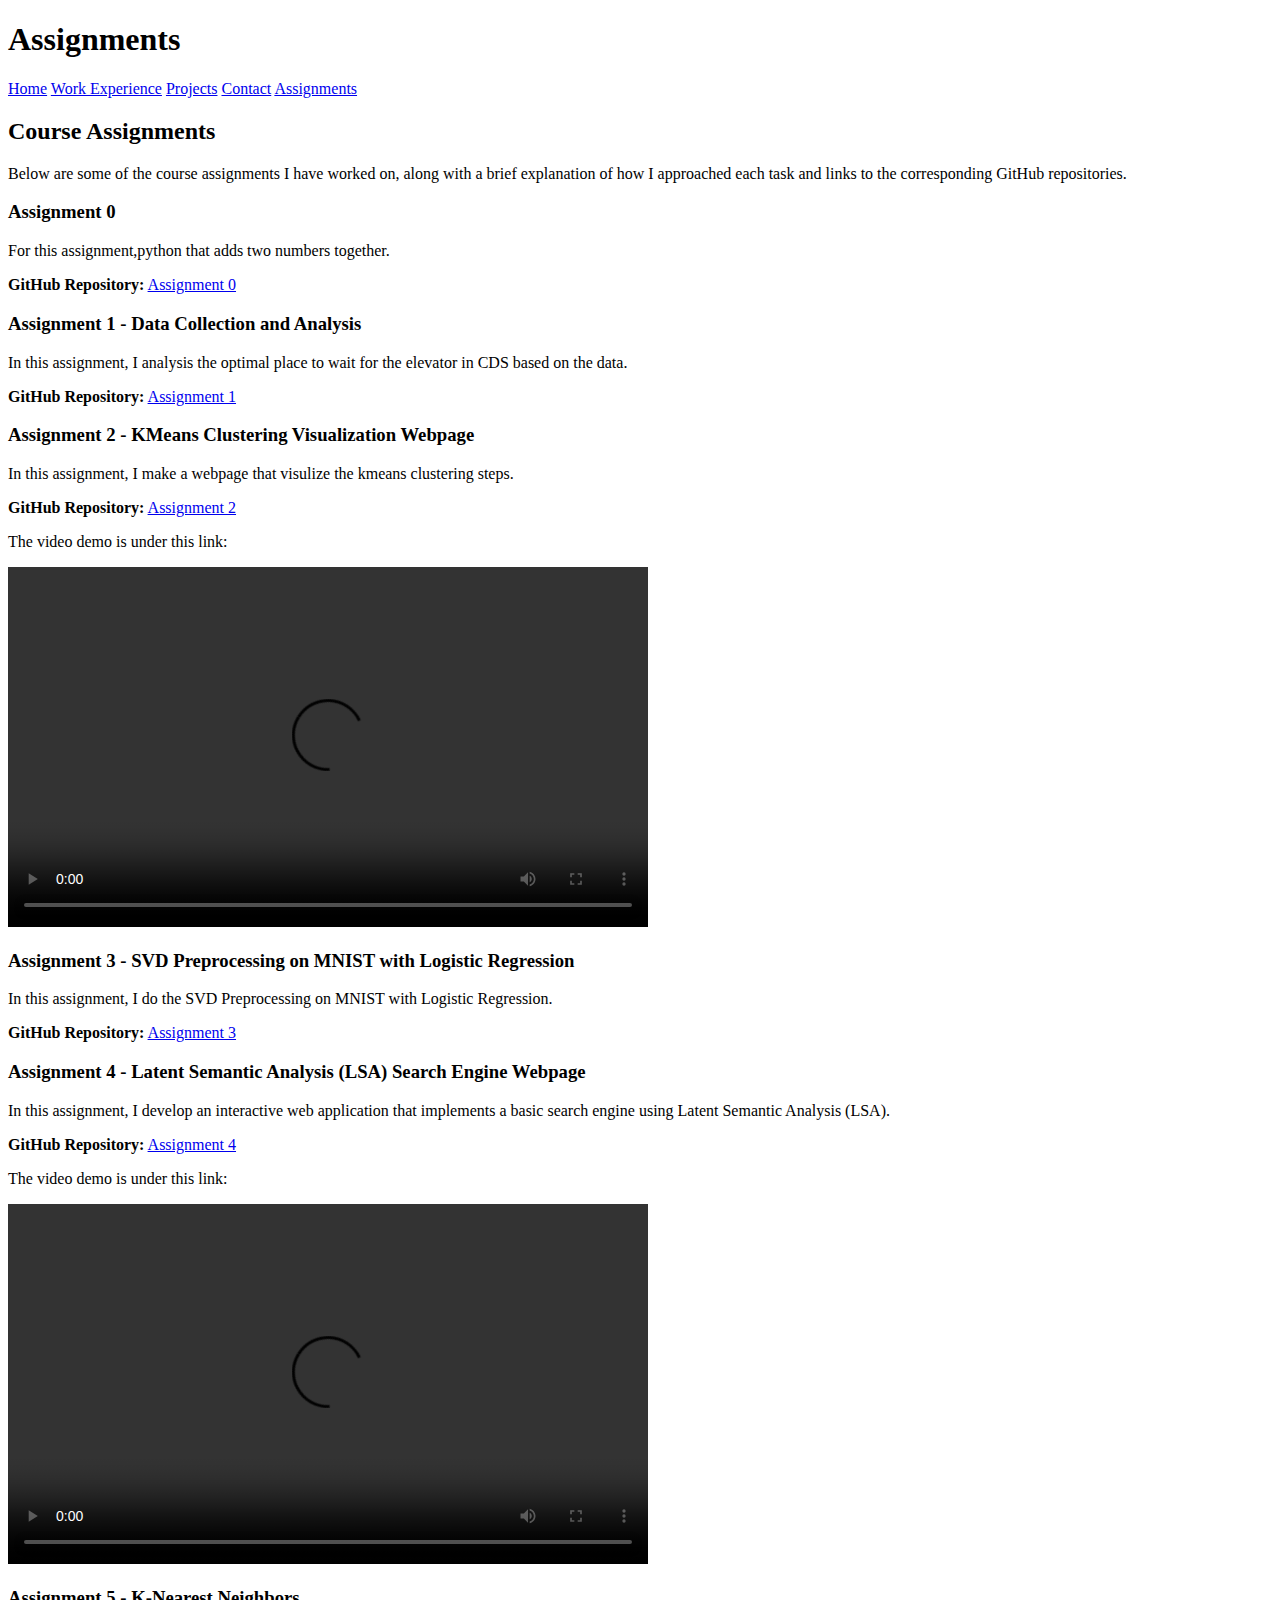
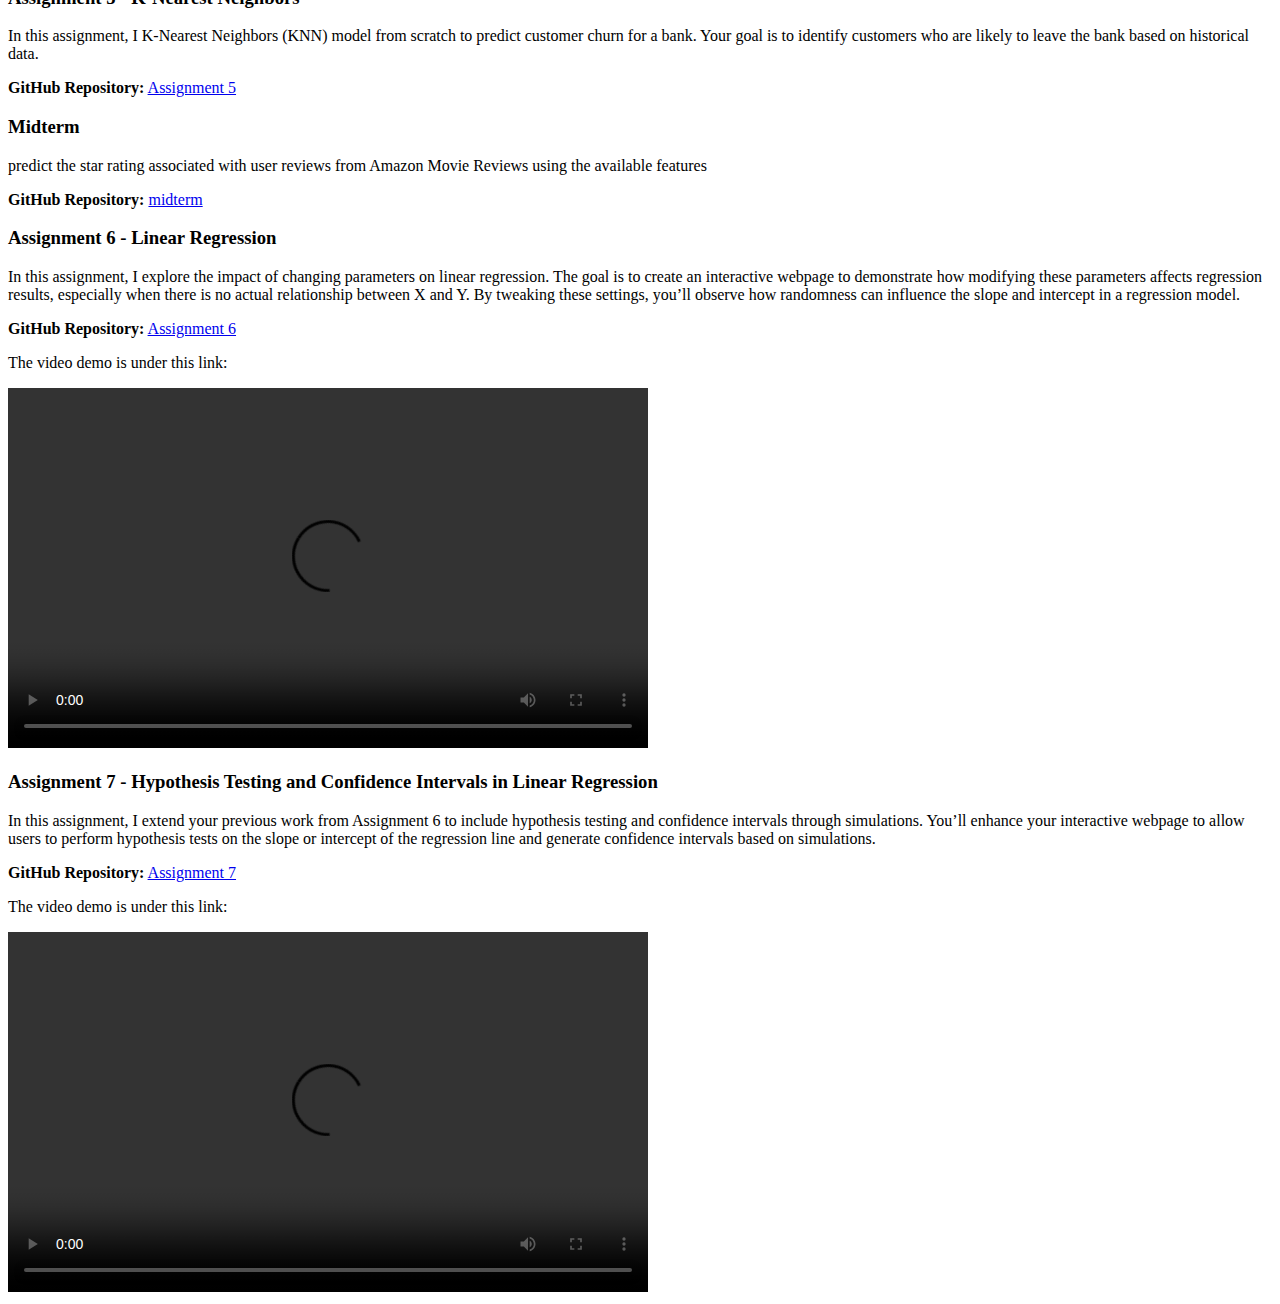
==== assignments.html @ 746e8003 "hw7" ====
<!DOCTYPE html>
<html lang="en">
<head>
    <meta charset="UTF-8">
    <meta name="viewport" content="width=device-width, initial-scale=1.0">
    <title>Assignments</title>
    <link rel="stylesheet" href="style.css">
</head>
<body>
    <header>
        <h1>Assignments</h1>
        <nav>
            <a href="index.html">Home</a>
            <a href="work-experience.html">Work Experience</a>
            <a href="projects.html">Projects</a>
            <a href="contact.html">Contact</a>
            <a href="assignments.html">Assignments</a>
        </nav>
    </header>
    <section>
        <h2>Course Assignments</h2>
        <p>Below are some of the course assignments I have worked on, along with a brief explanation of how I approached each task and links to the corresponding GitHub repositories.</p>

        <h3>Assignment 0</h3>
        <p>For this assignment,python that adds two numbers together.</p>
        <p><strong>GitHub Repository:</strong> <a href="https://github.com/chenqiww/bu_chenqiww-assignment-0" target="_blank">Assignment 0</a></p>
        
        <h3>Assignment 1 - Data Collection and Analysis</h3>
        <p>In this assignment, I analysis the optimal place to wait for the elevator in CDS based on the data.</p>
        <p><strong>GitHub Repository:</strong> <a href="https://github.com/chenqiww/bu_chenqiww-assignment-1" target="_blank">Assignment 1</a></p>
        
        <h3>Assignment 2 - KMeans Clustering Visualization Webpage</h3>
        <p>In this assignment, I make a webpage that visulize the kmeans clustering steps.</p>
        <p><strong>GitHub Repository:</strong> <a href="https://github.com/chenqiww/bu_chenqiww-assignment-2" target="_blank">Assignment 2</a></p>
        <p>The video demo is under this link:</p>
        <video width="640" height="360" controls>
            <source src="hw2.mp4" type="video/mp4">
        </video>

        <h3>Assignment 3 - SVD Preprocessing on MNIST with Logistic Regression</h3>
        <p>In this assignment, I do the SVD Preprocessing on MNIST with Logistic Regression.</p>
        <p><strong>GitHub Repository:</strong> <a href="https://github.com/chenqiww/bu_chenqiww-assignment-3" target="_blank">Assignment 3</a></p>

        <h3>Assignment 4 - Latent Semantic Analysis (LSA) Search Engine Webpage</h3>
        <p>In this assignment, I develop an interactive web application that implements a basic search engine using Latent Semantic Analysis (LSA).</p>
        <p><strong>GitHub Repository:</strong> <a href="https://github.com/chenqiww/bu_chenqiww-assignment-4" target="_blank">Assignment 4</a></p>
        <p>The video demo is under this link:</p>
        <video width="640" height="360" controls>
            <source src="hw4.mp4" type="video/mp4">
        </video>

        <h3>Assignment 5 - K-Nearest Neighbors</h3>
        <p>In this assignment, I K-Nearest Neighbors (KNN) model from scratch to predict customer churn for a bank. Your goal is to identify customers who are likely to leave the bank based on historical data.</p>
        <p><strong>GitHub Repository:</strong> <a href="https://github.com/chenqiww/bu_chenqiww-assignment-5" target="_blank">Assignment 5</a></p>

        <h3>Midterm </h3>
        <p>predict the star rating associated with user reviews from Amazon Movie Reviews using the available features</p>
        <p><strong>GitHub Repository:</strong> <a href="https://github.com/chenqiww/bu_chenqiww-midterm" target="_blank"> midterm</a></p>

        <h3>Assignment 6 - Linear Regression</h3>
        <p>In this assignment, I explore the impact of changing parameters on linear regression. The goal is to create an interactive webpage to demonstrate how modifying these parameters affects regression results, especially when there is no actual relationship between X and Y. By tweaking these settings, you’ll observe how randomness can influence the slope and intercept in a regression model.</p>
        <p><strong>GitHub Repository:</strong> <a href="https://github.com/chenqiww/bu_chenqiww-assignment-6" target="_blank">Assignment 6</a></p>
        <p>The video demo is under this link:</p>
        <video width="640" height="360" controls>
            <source src="hw6.mp4" type="video/mp4">
        </video>

        <h3>Assignment 7 - Hypothesis Testing and Confidence Intervals in Linear Regression</h3>
        <p>In this assignment, I extend your previous work from Assignment 6 to include hypothesis testing and confidence intervals through simulations. You’ll enhance your interactive webpage to allow users to perform hypothesis tests on the slope or intercept of the regression line and generate confidence intervals based on simulations.</p>
        <p><strong>GitHub Repository:</strong> <a href="https://github.com/chenqiww/bu_chenqiww-assignment-7" target="_blank">Assignment 7</a></p>
        <p>The video demo is under this link:</p>
        <video width="640" height="360" controls>
            <source src="hw6.mp4" type="video/mp4">
        </video>

    </section>
    <footer>
    </footer>
</body>
</html>
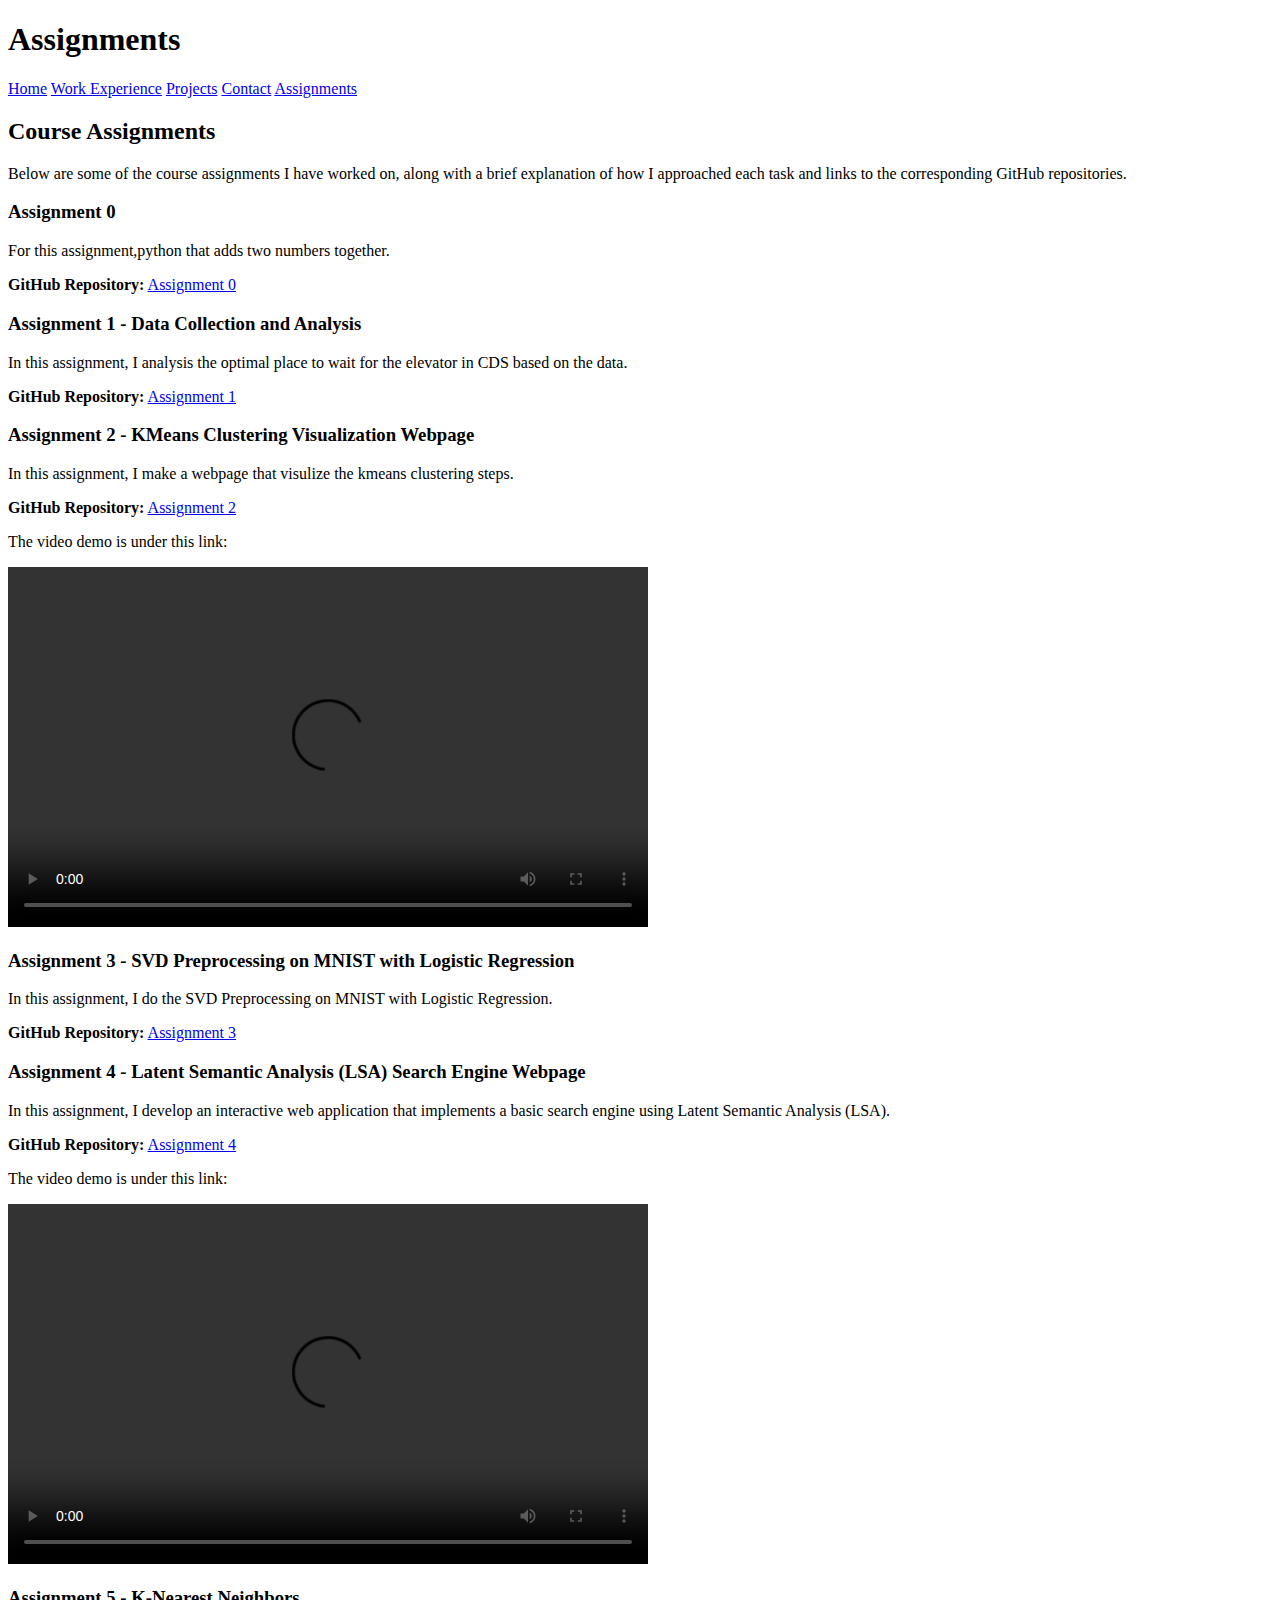
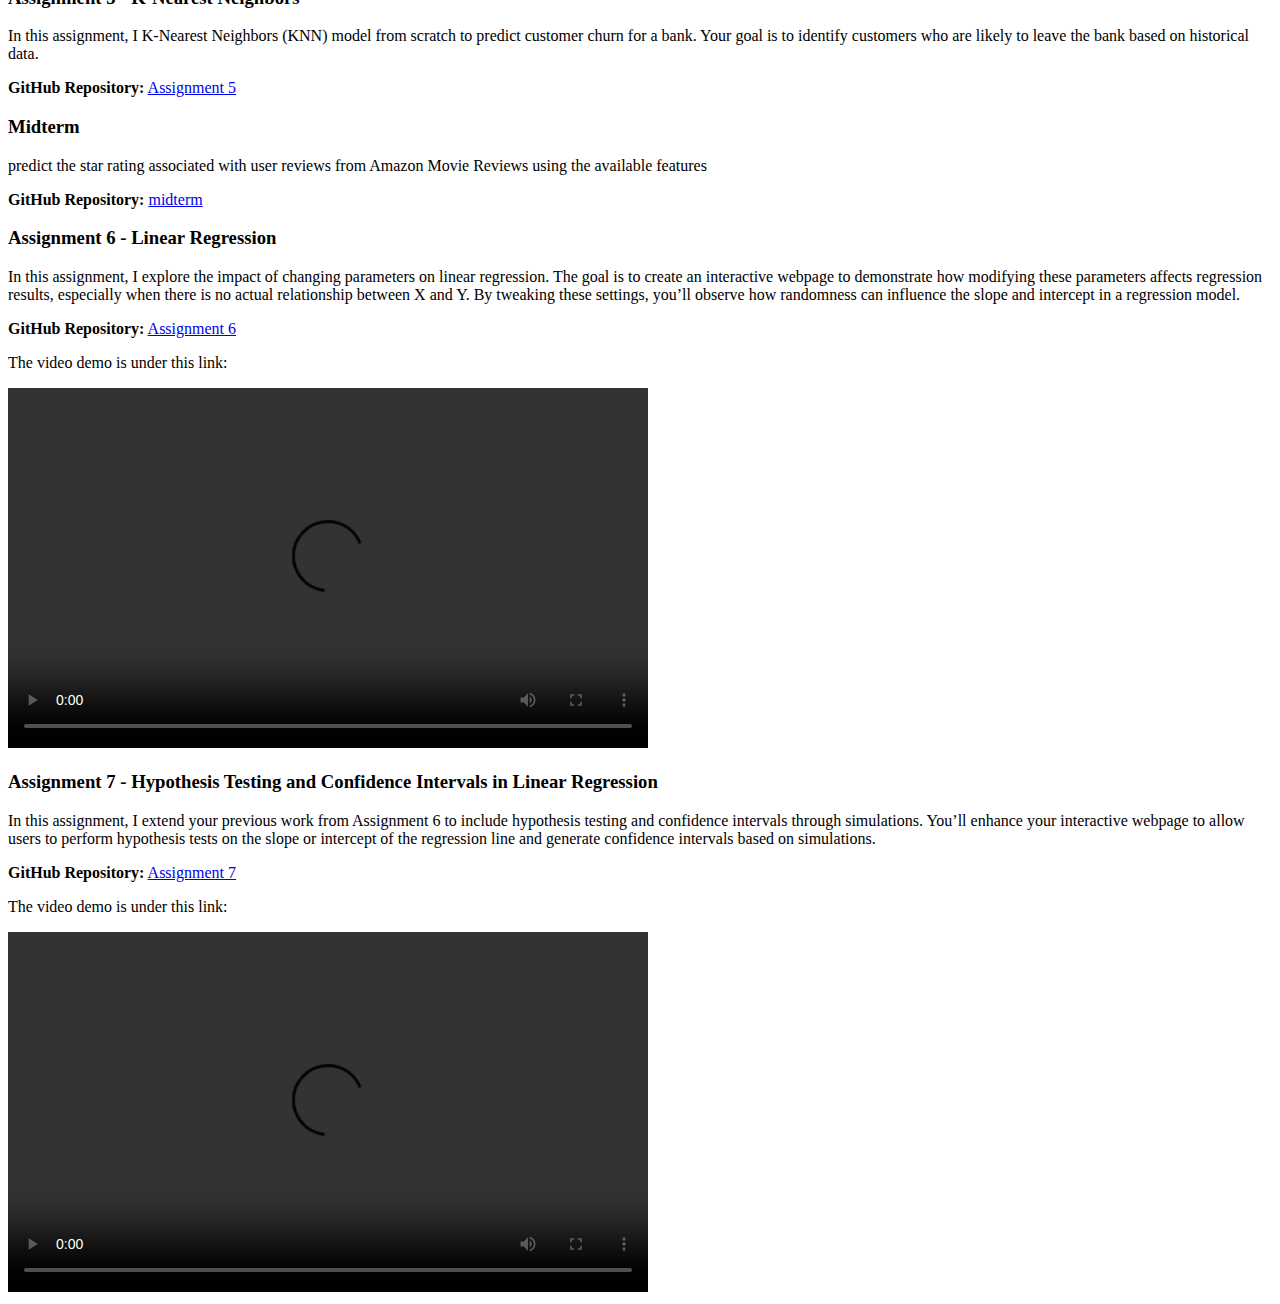
==== commit c92393ff: "hw7" ====
--- a/assignments.html
+++ b/assignments.html
@@ -70,7 +70,7 @@
         <p><strong>GitHub Repository:</strong> <a href="https://github.com/chenqiww/bu_chenqiww-assignment-7" target="_blank">Assignment 7</a></p>
         <p>The video demo is under this link:</p>
         <video width="640" height="360" controls>
-            <source src="hw6.mp4" type="video/mp4">
+            <source src="hw7.mp4" type="video/mp4">
         </video>
 
     </section>
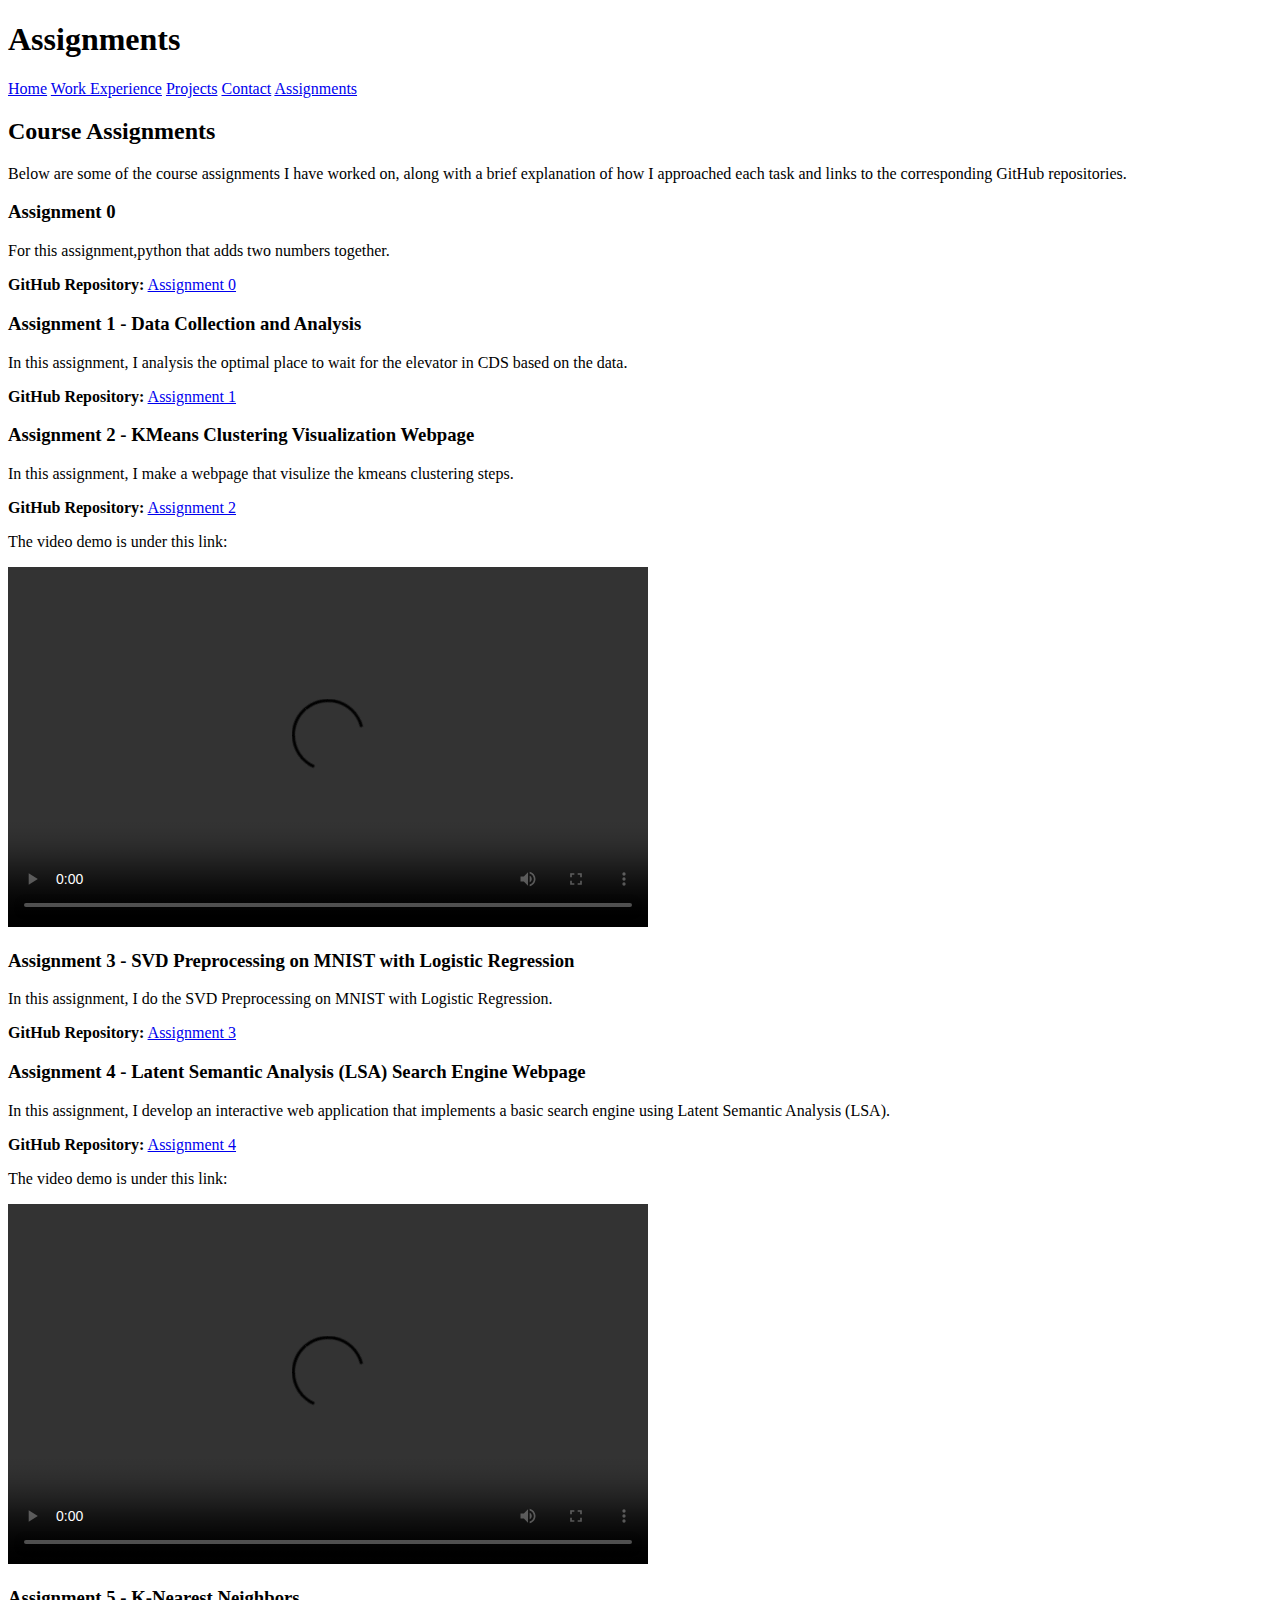
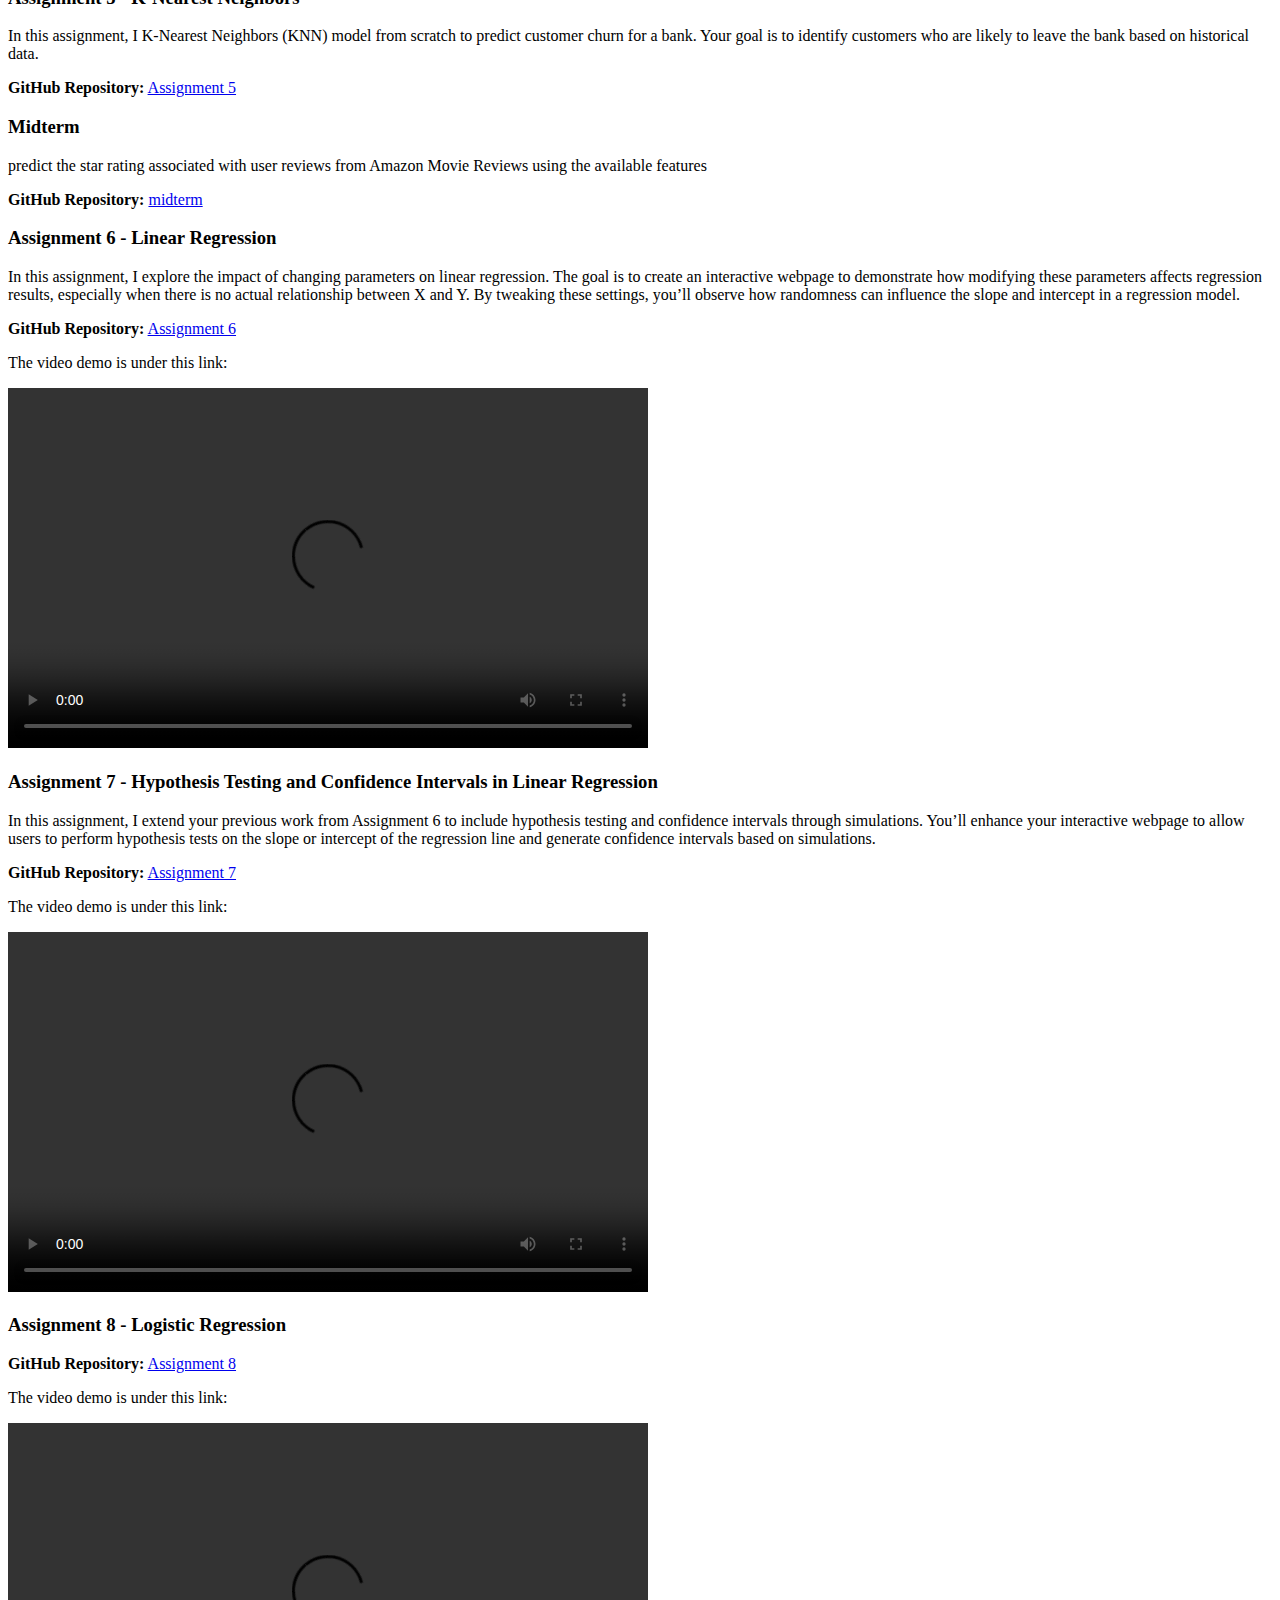
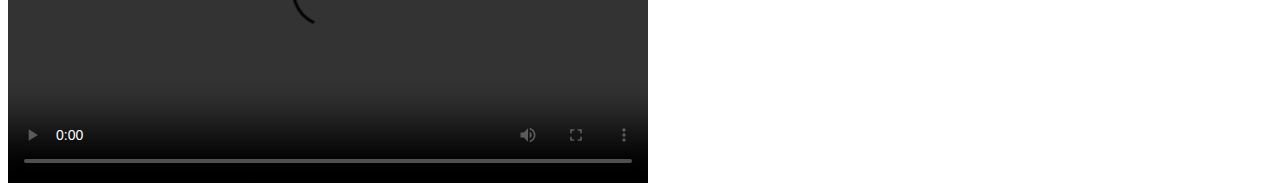
==== commit 3bfb7881: "hw8" ====
--- a/assignments.html
+++ b/assignments.html
@@ -73,6 +73,15 @@
             <source src="hw7.mp4" type="video/mp4">
         </video>
 
+
+        <h3>Assignment 8 - Logistic Regression</h3>
+        <p></p>
+        <p><strong>GitHub Repository:</strong> <a href="https://github.com/chenqiww/bu_chenqiww-assignment-8" target="_blank">Assignment 8</a></p>
+        <p>The video demo is under this link:</p>
+        <video width="640" height="360" controls>
+            <source src="hw8.mp4" type="video/mp4">
+        </video>
+
     </section>
     <footer>
     </footer>
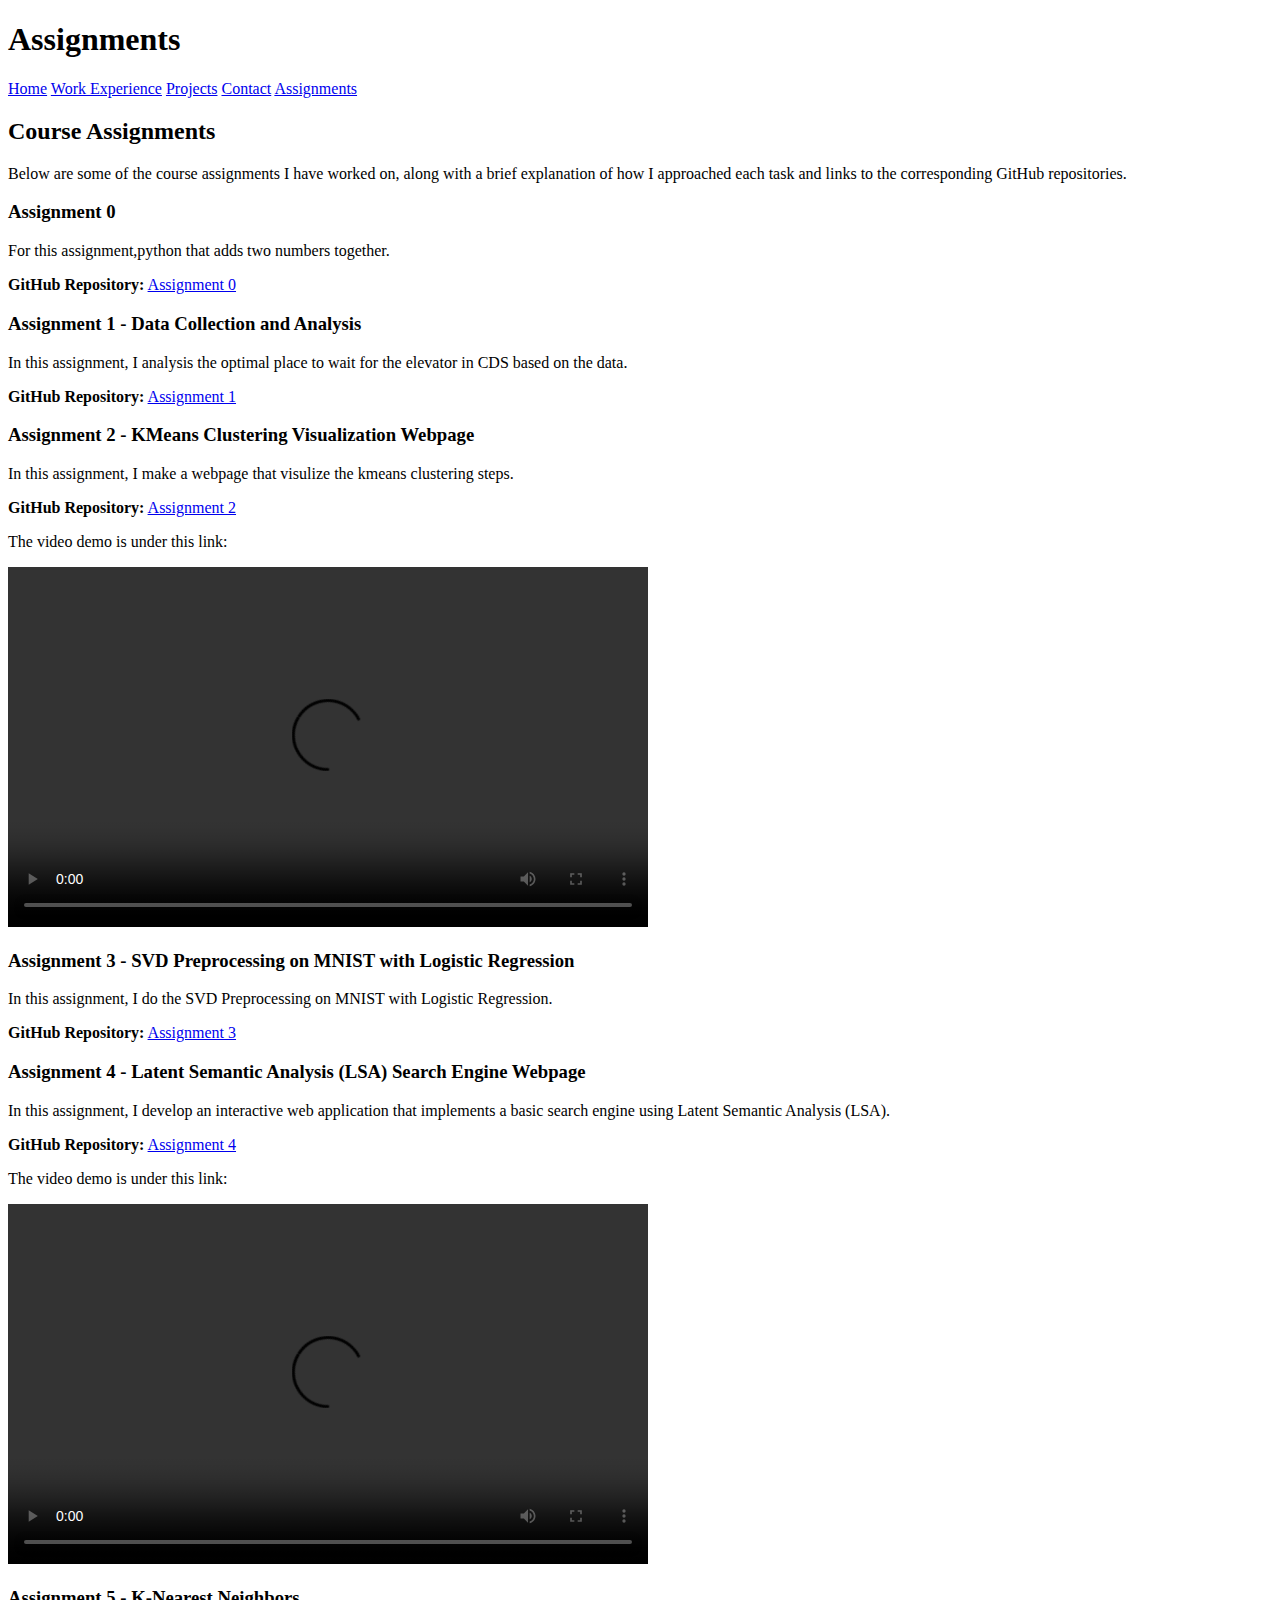
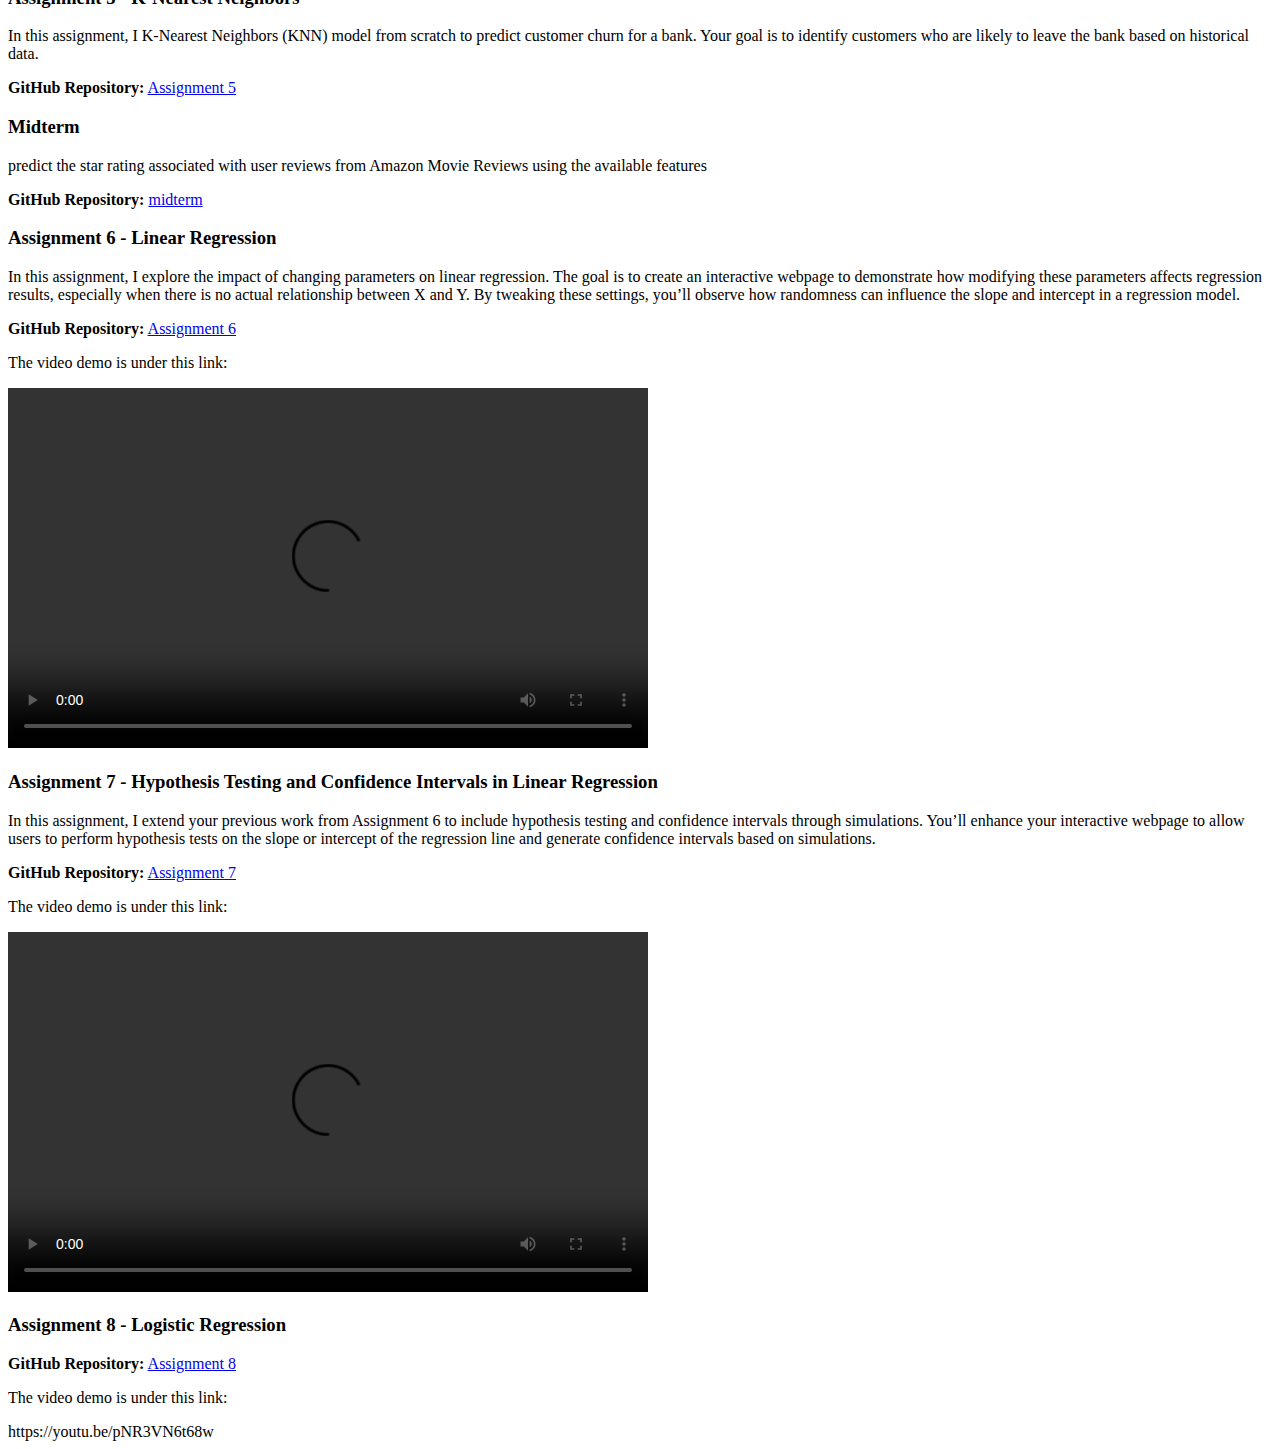
==== commit 7fc940a0: "Update assignments.html" ====
--- a/assignments.html
+++ b/assignments.html
@@ -78,9 +78,7 @@
         <p></p>
         <p><strong>GitHub Repository:</strong> <a href="https://github.com/chenqiww/bu_chenqiww-assignment-8" target="_blank">Assignment 8</a></p>
         <p>The video demo is under this link:</p>
-        <video width="640" height="360" controls>
-            <source src="hw8.mp4" type="video/mp4">
-        </video>
+        https://youtu.be/pNR3VN6t68w
 
     </section>
     <footer>
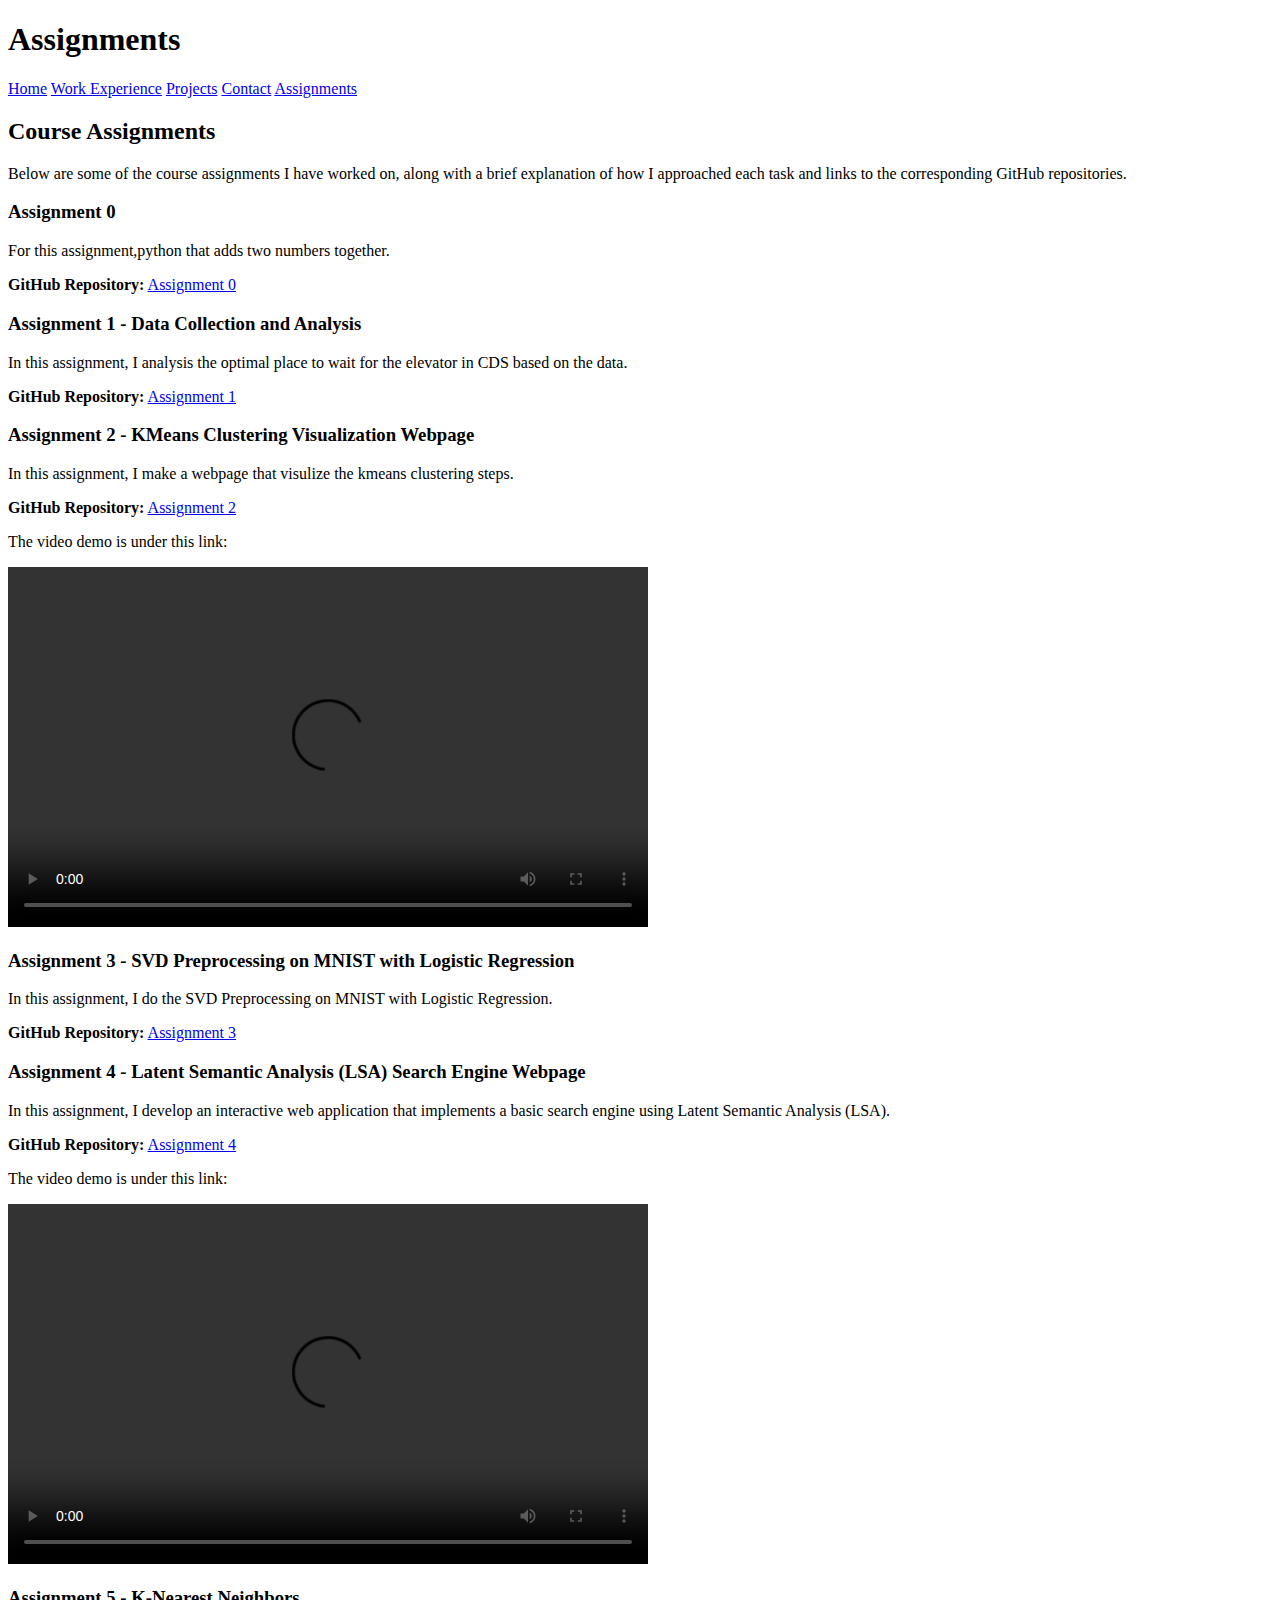
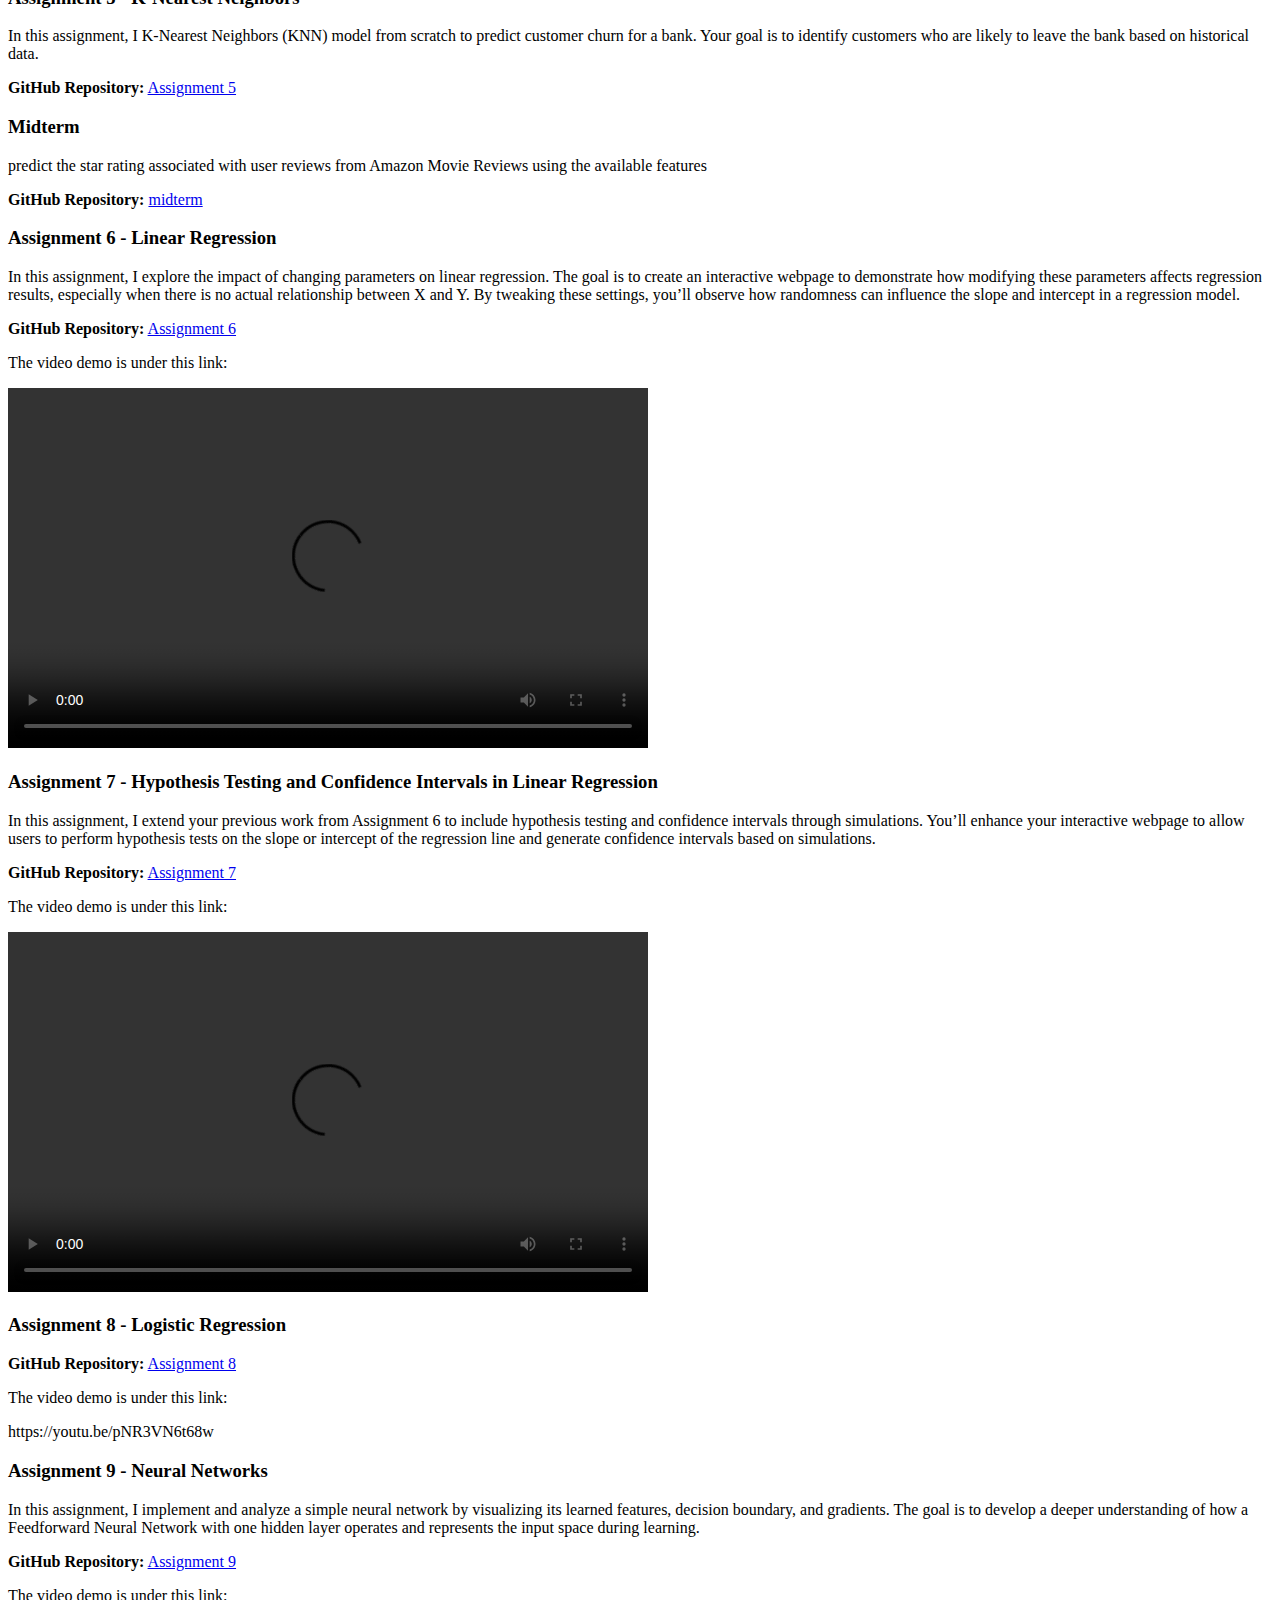
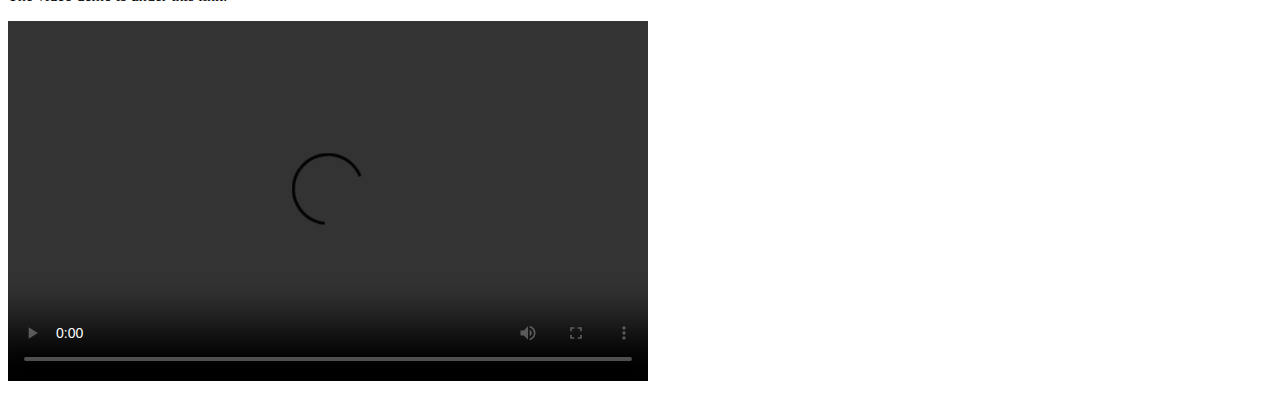
==== commit 4ed4e4fb: "hw9" ====
--- a/assignments.html
+++ b/assignments.html
@@ -80,6 +80,14 @@
         <p>The video demo is under this link:</p>
         https://youtu.be/pNR3VN6t68w
 
+        <h3>Assignment 9 - Neural Networks</h3>
+        <p>In this assignment, I implement and analyze a simple neural network by visualizing its learned features, decision boundary, and gradients. The goal is to develop a deeper understanding of how a Feedforward Neural Network with one hidden layer operates and represents the input space during learning.</p>
+        <p><strong>GitHub Repository:</strong> <a href="https://github.com/chenqiww/bu_chenqiww-assignment-9" target="_blank">Assignment 9</a></p>
+        <p>The video demo is under this link:</p>
+        <video width="640" height="360" controls>
+            <source src="hw9.mp4" type="video/mp4">
+        </video>
+
     </section>
     <footer>
     </footer>
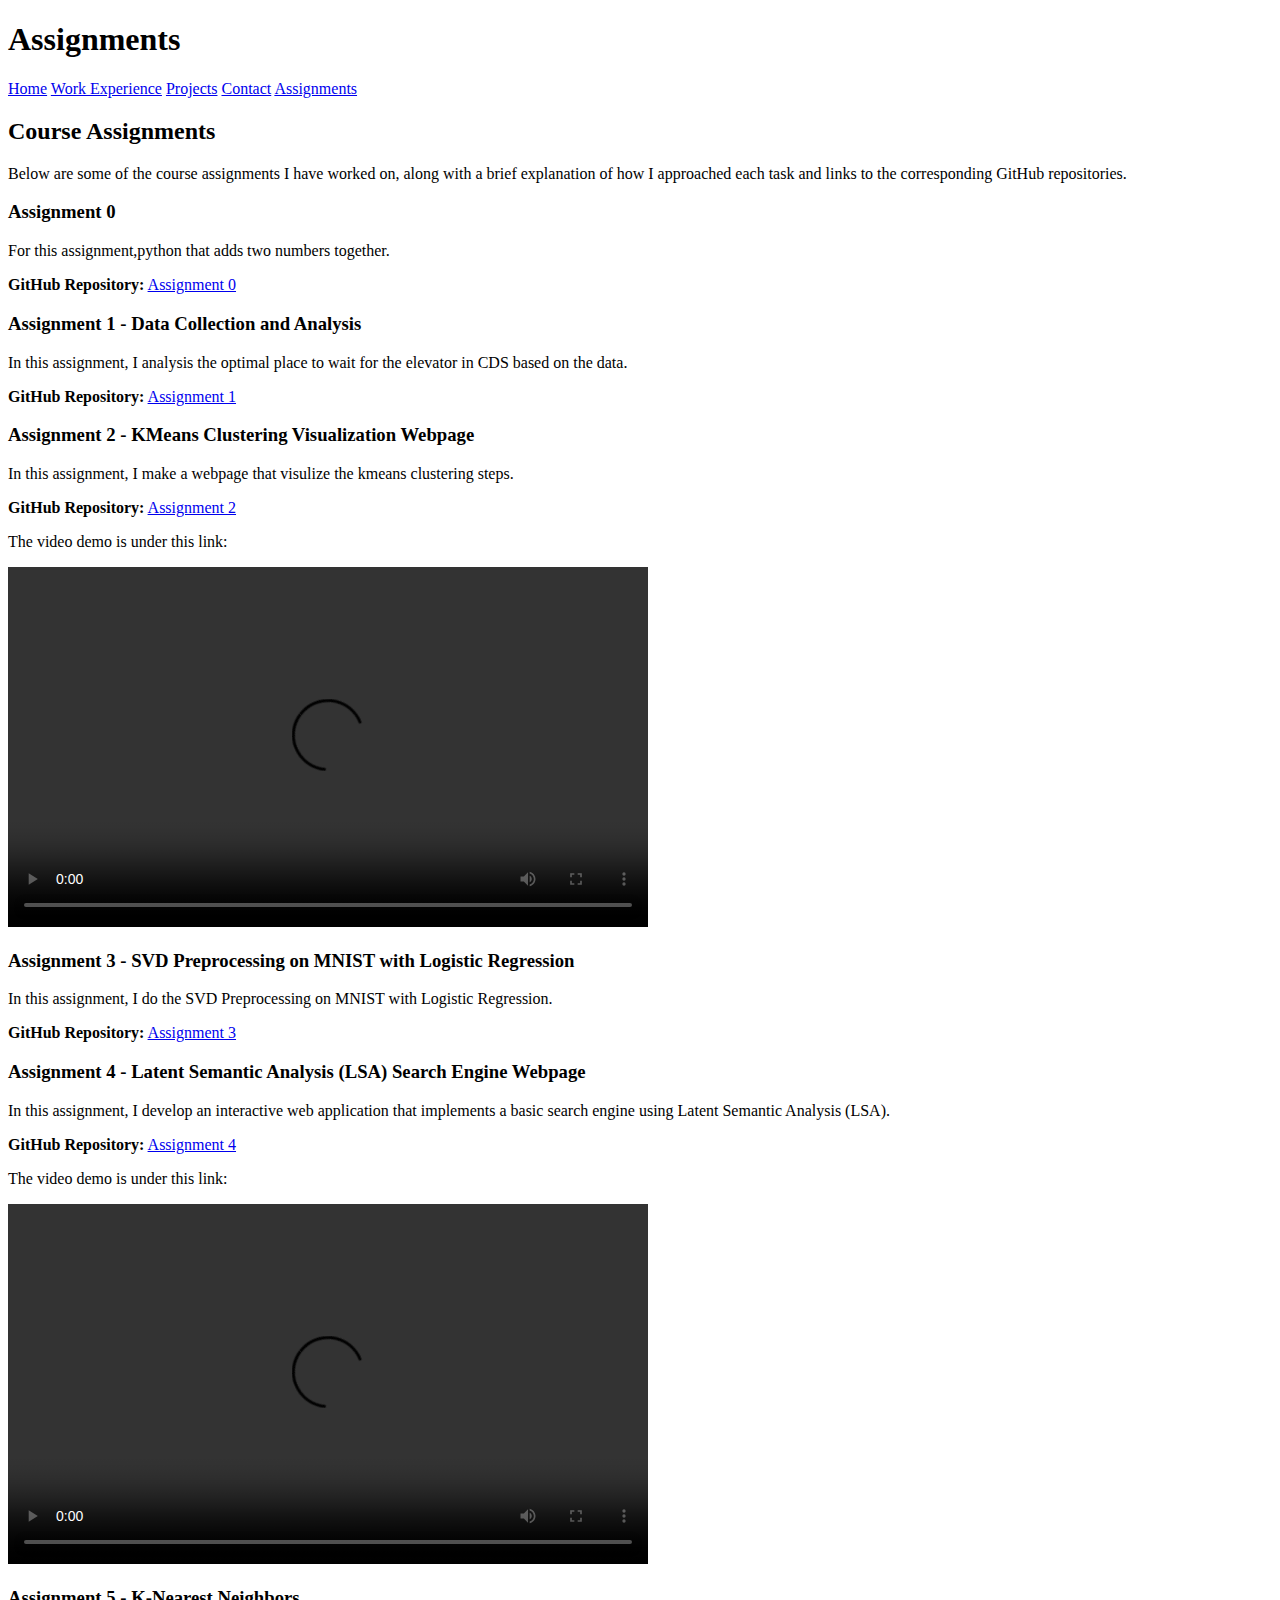
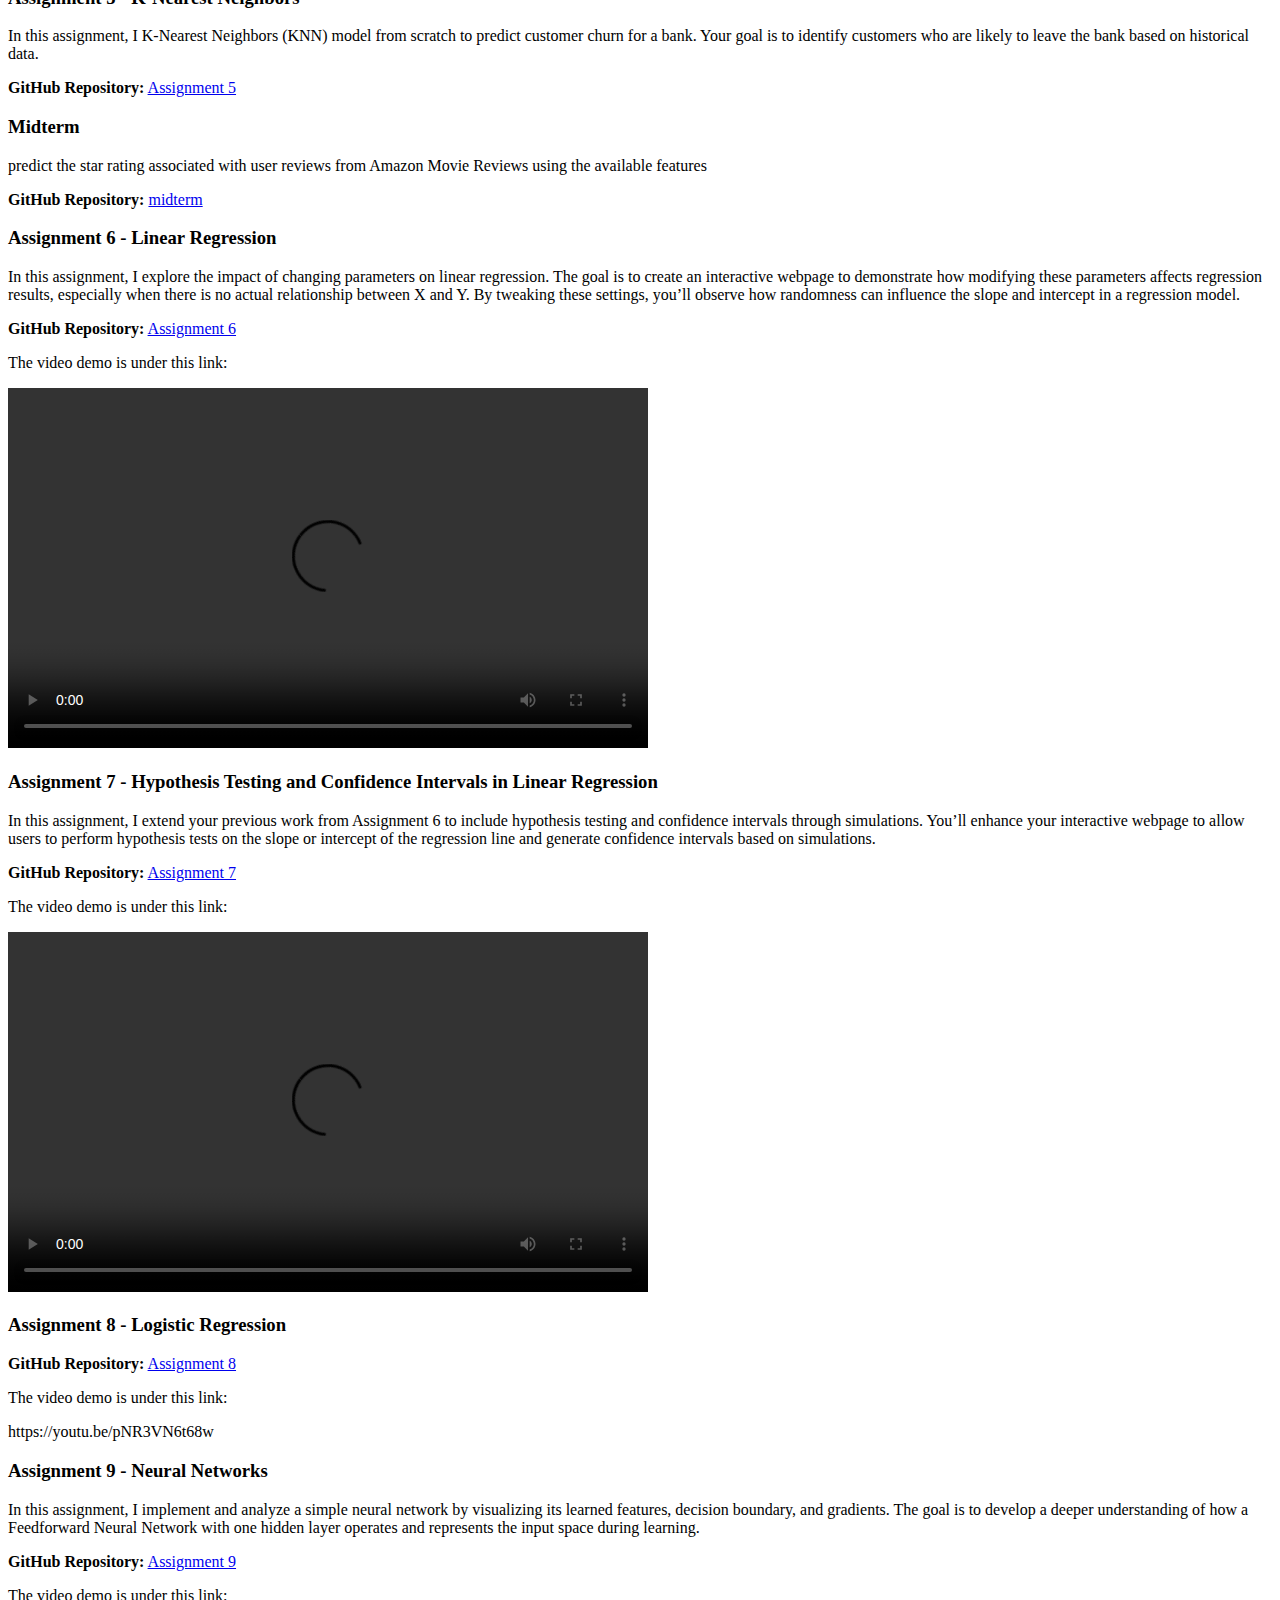
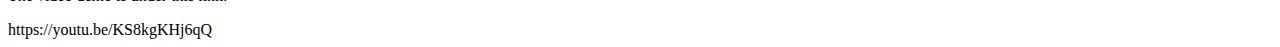
==== commit bb63b3cc: "hw9" ====
--- a/assignments.html
+++ b/assignments.html
@@ -84,9 +84,7 @@
         <p>In this assignment, I implement and analyze a simple neural network by visualizing its learned features, decision boundary, and gradients. The goal is to develop a deeper understanding of how a Feedforward Neural Network with one hidden layer operates and represents the input space during learning.</p>
         <p><strong>GitHub Repository:</strong> <a href="https://github.com/chenqiww/bu_chenqiww-assignment-9" target="_blank">Assignment 9</a></p>
         <p>The video demo is under this link:</p>
-        <video width="640" height="360" controls>
-            <source src="hw9.mp4" type="video/mp4">
-        </video>
+        https://youtu.be/KS8kgKHj6qQ
 
     </section>
     <footer>
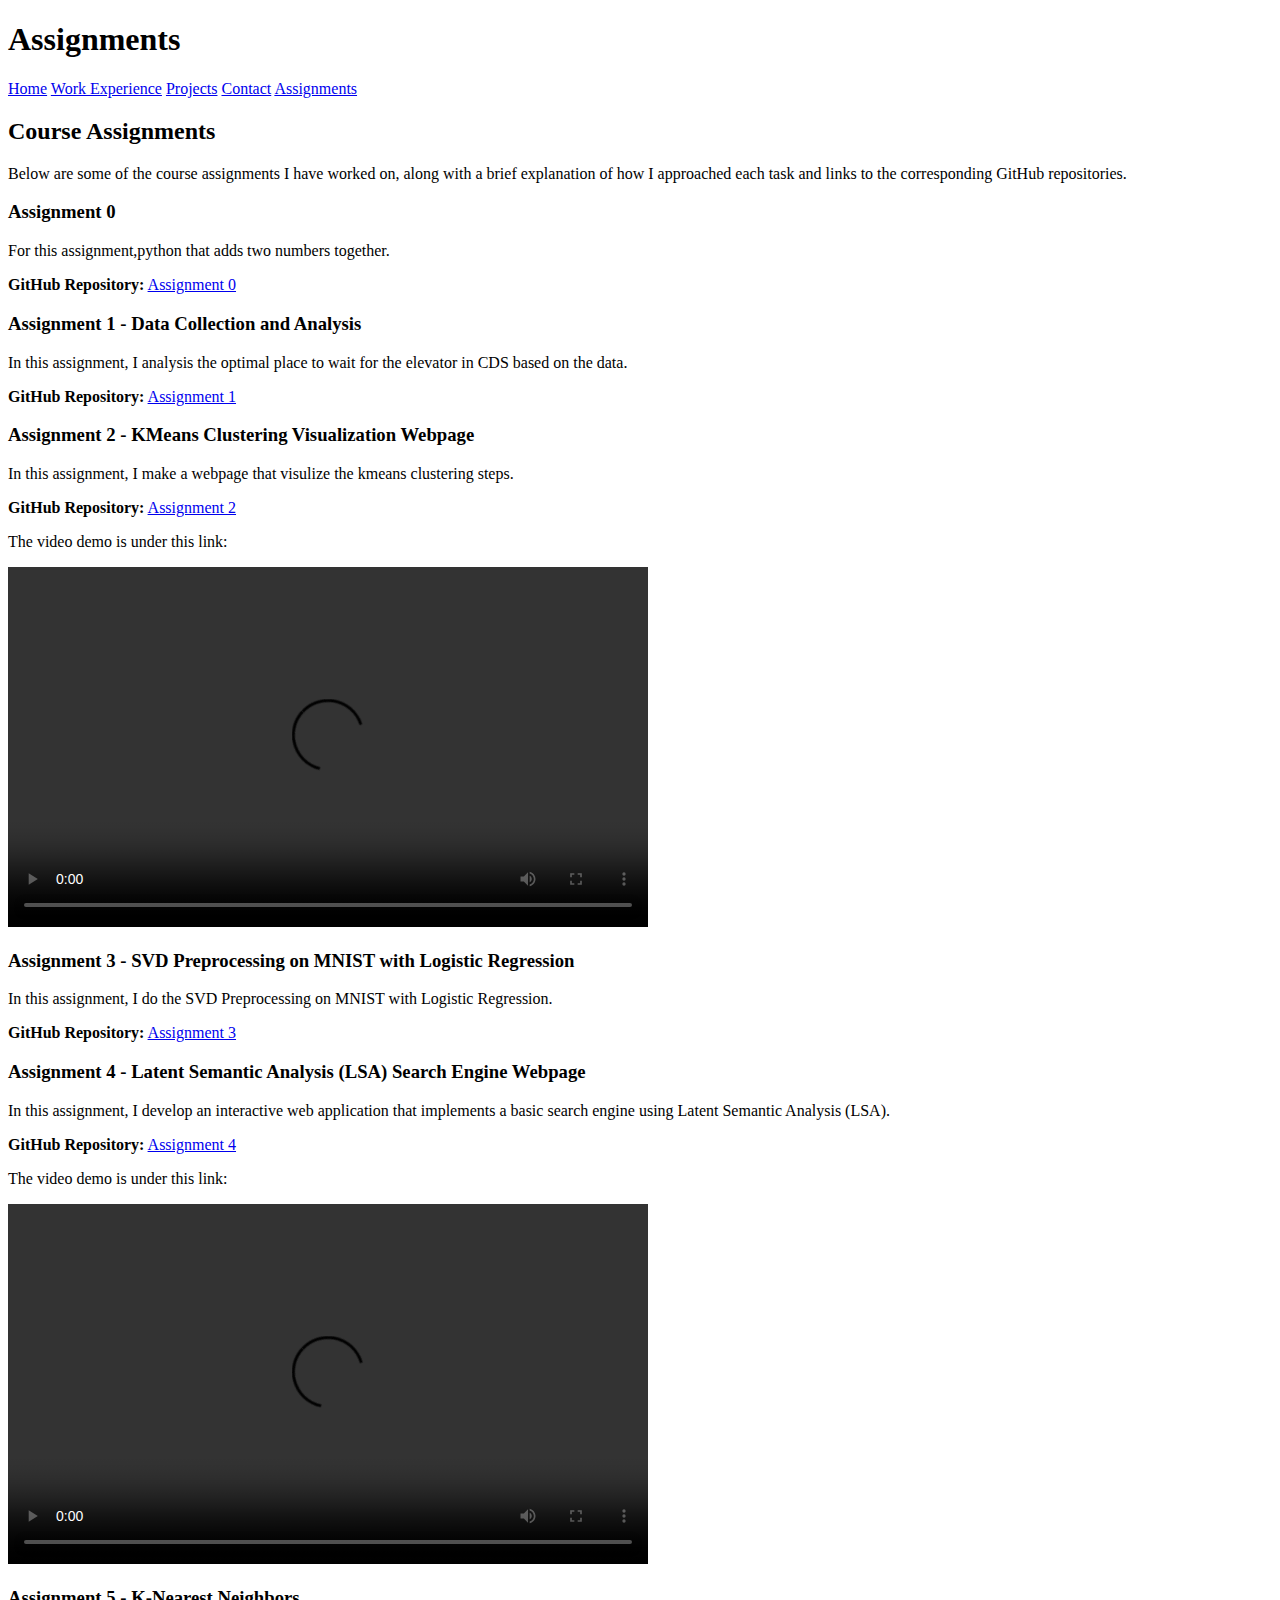
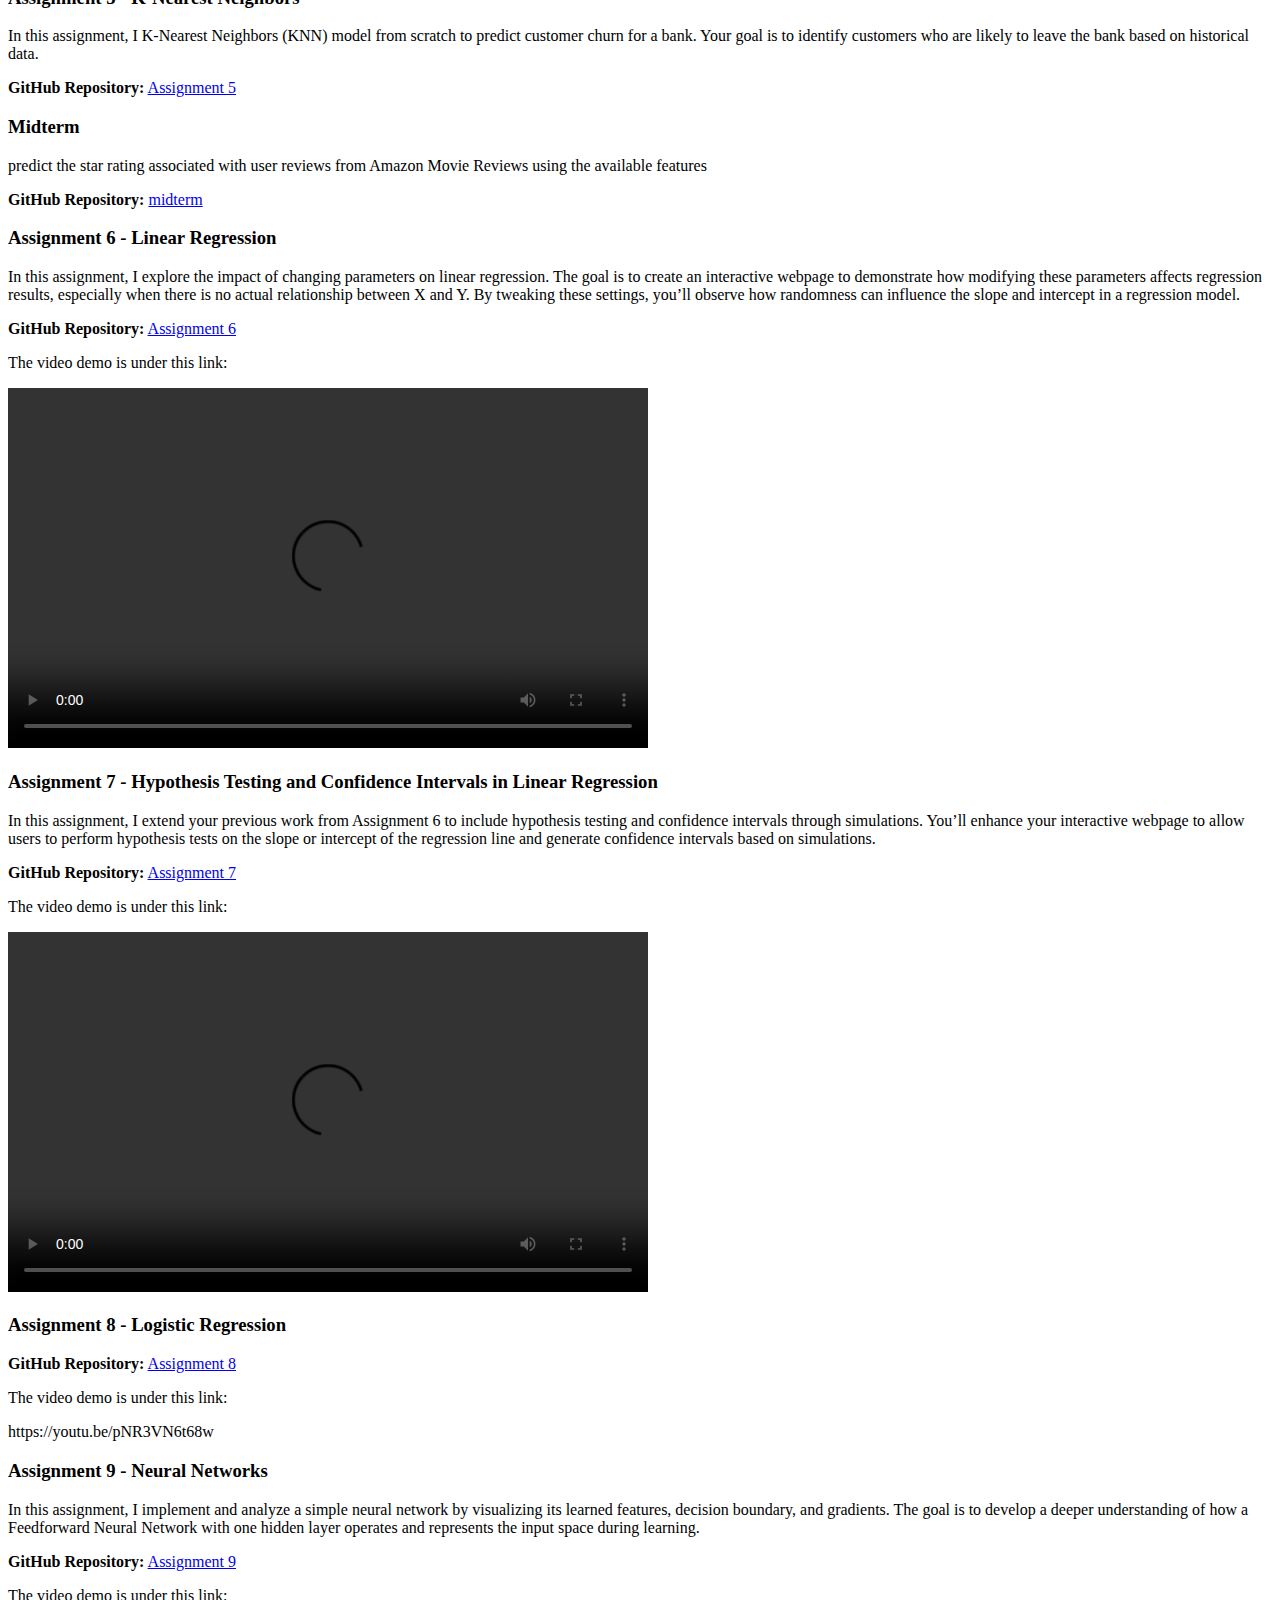
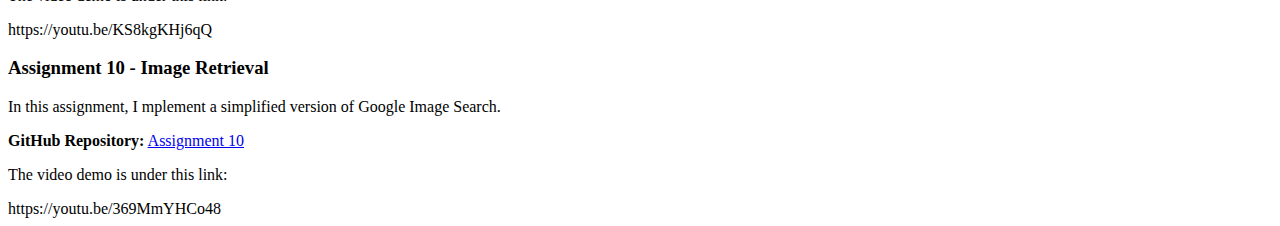
==== commit 1297d372: "hw10" ====
--- a/assignments.html
+++ b/assignments.html
@@ -86,6 +86,12 @@
         <p>The video demo is under this link:</p>
         https://youtu.be/KS8kgKHj6qQ
 
+        <h3>Assignment 10 - Image Retrieval</h3>
+        <p>In this assignment, I mplement a simplified version of Google Image Search.</p>
+        <p><strong>GitHub Repository:</strong> <a href="https://github.com/chenqiww/bu_chenqiww-assignment-10" target="_blank">Assignment 10</a></p>
+        <p>The video demo is under this link:</p>
+        https://youtu.be/369MmYHCo48
+
     </section>
     <footer>
     </footer>
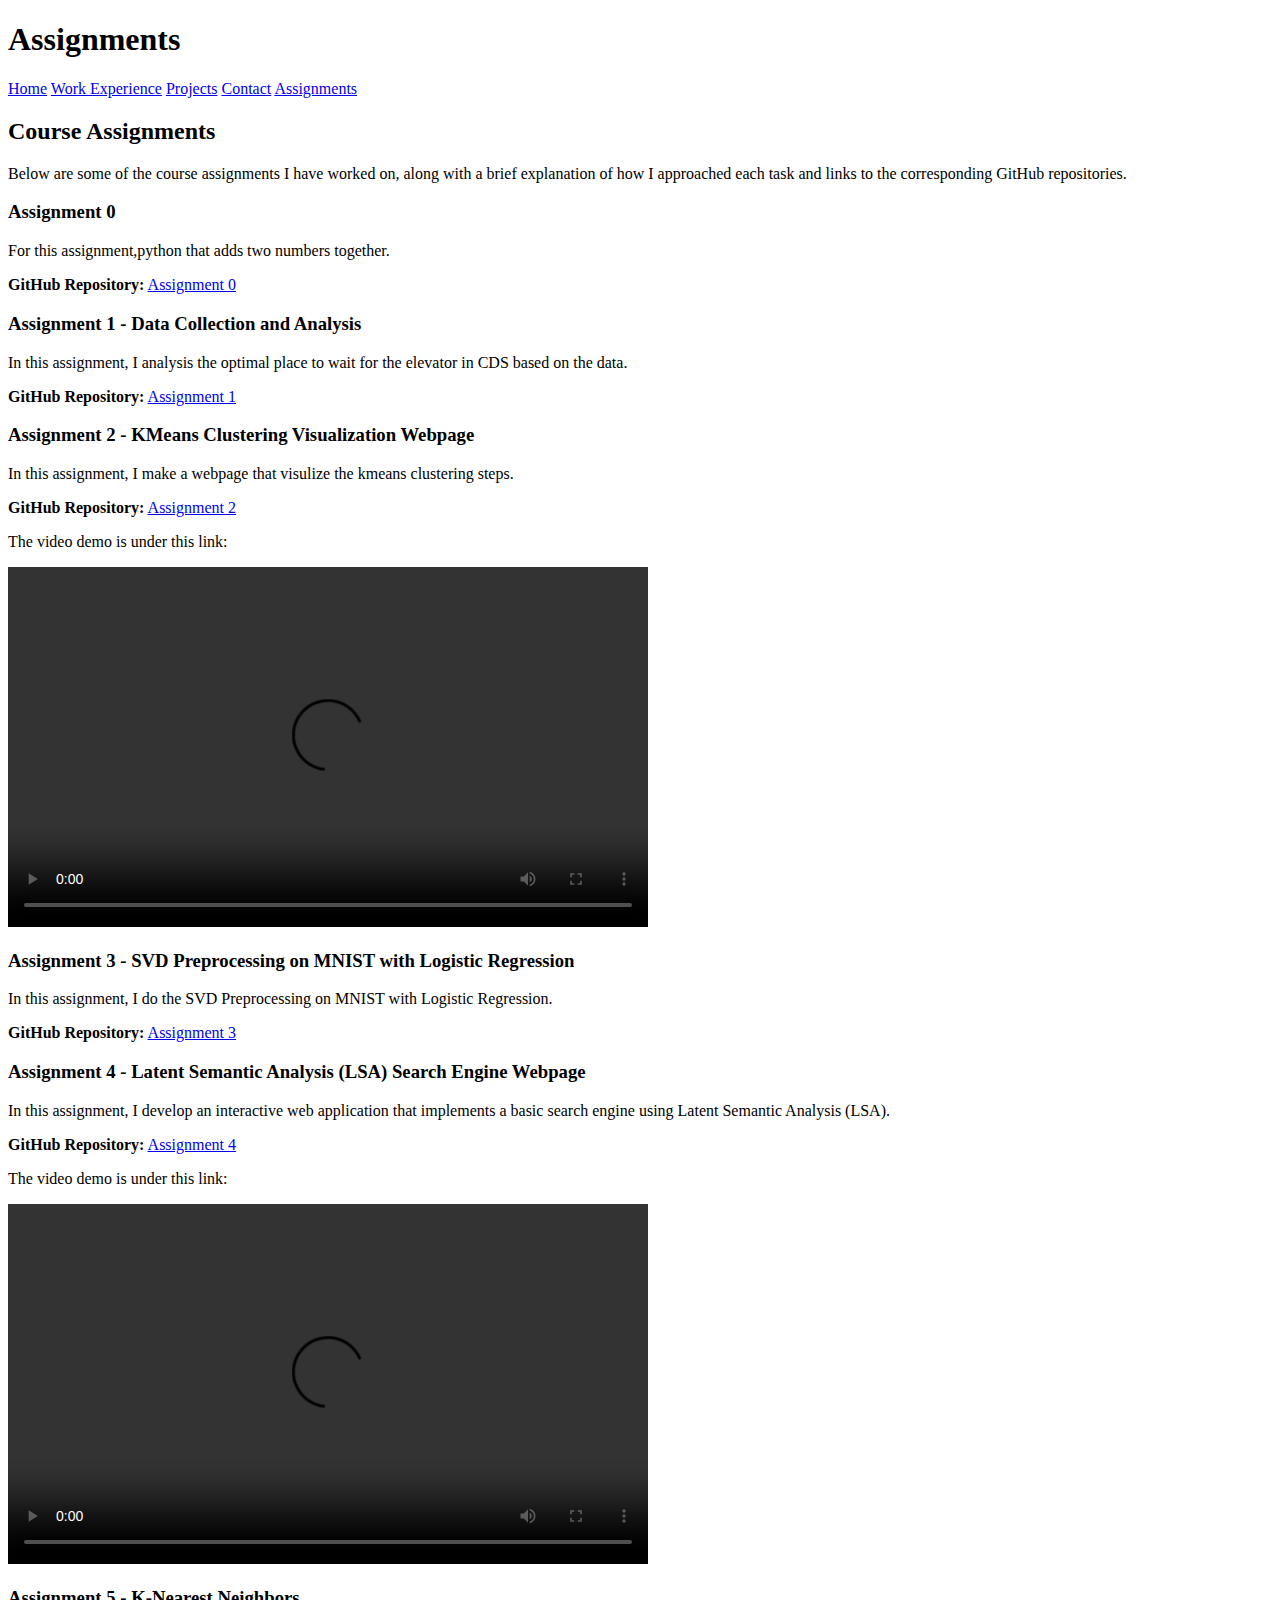
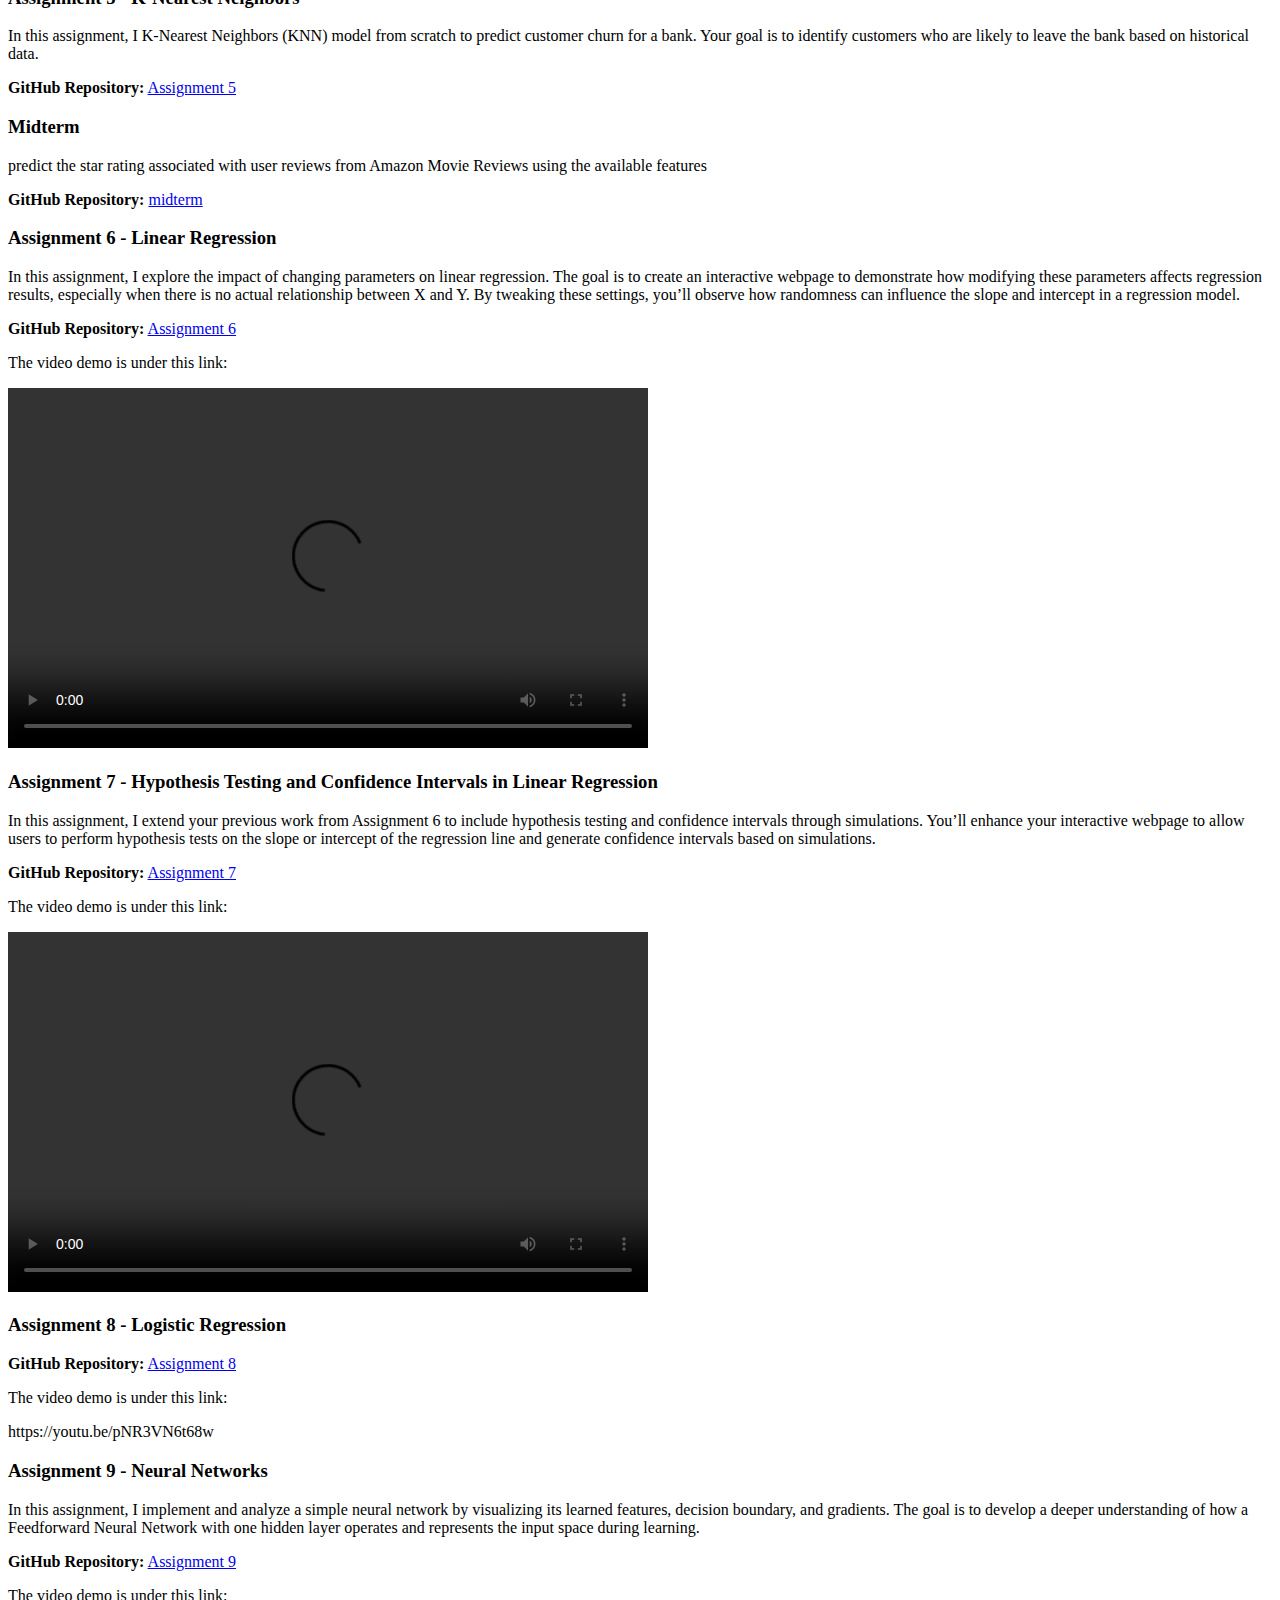
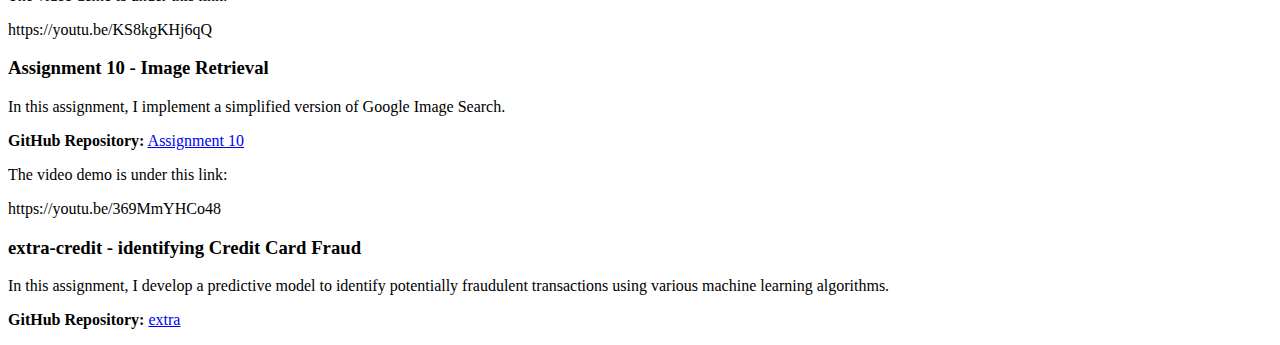
==== commit cf9fc4be: "extra_cre" ====
--- a/assignments.html
+++ b/assignments.html
@@ -87,10 +87,14 @@
         https://youtu.be/KS8kgKHj6qQ
 
         <h3>Assignment 10 - Image Retrieval</h3>
-        <p>In this assignment, I mplement a simplified version of Google Image Search.</p>
+        <p>In this assignment, I implement a simplified version of Google Image Search.</p>
         <p><strong>GitHub Repository:</strong> <a href="https://github.com/chenqiww/bu_chenqiww-assignment-10" target="_blank">Assignment 10</a></p>
         <p>The video demo is under this link:</p>
         https://youtu.be/369MmYHCo48
+
+        <h3>extra-credit - identifying Credit Card Fraud</h3>
+        <p>In this assignment, I develop a predictive model to identify potentially fraudulent transactions using various machine learning algorithms.</p>
+        <p><strong>GitHub Repository:</strong> <a href="https://github.com/chenqiww/bu_chenqiww-assignment-extra-credit" target="_blank">extra</a></p>
 
     </section>
     <footer>
